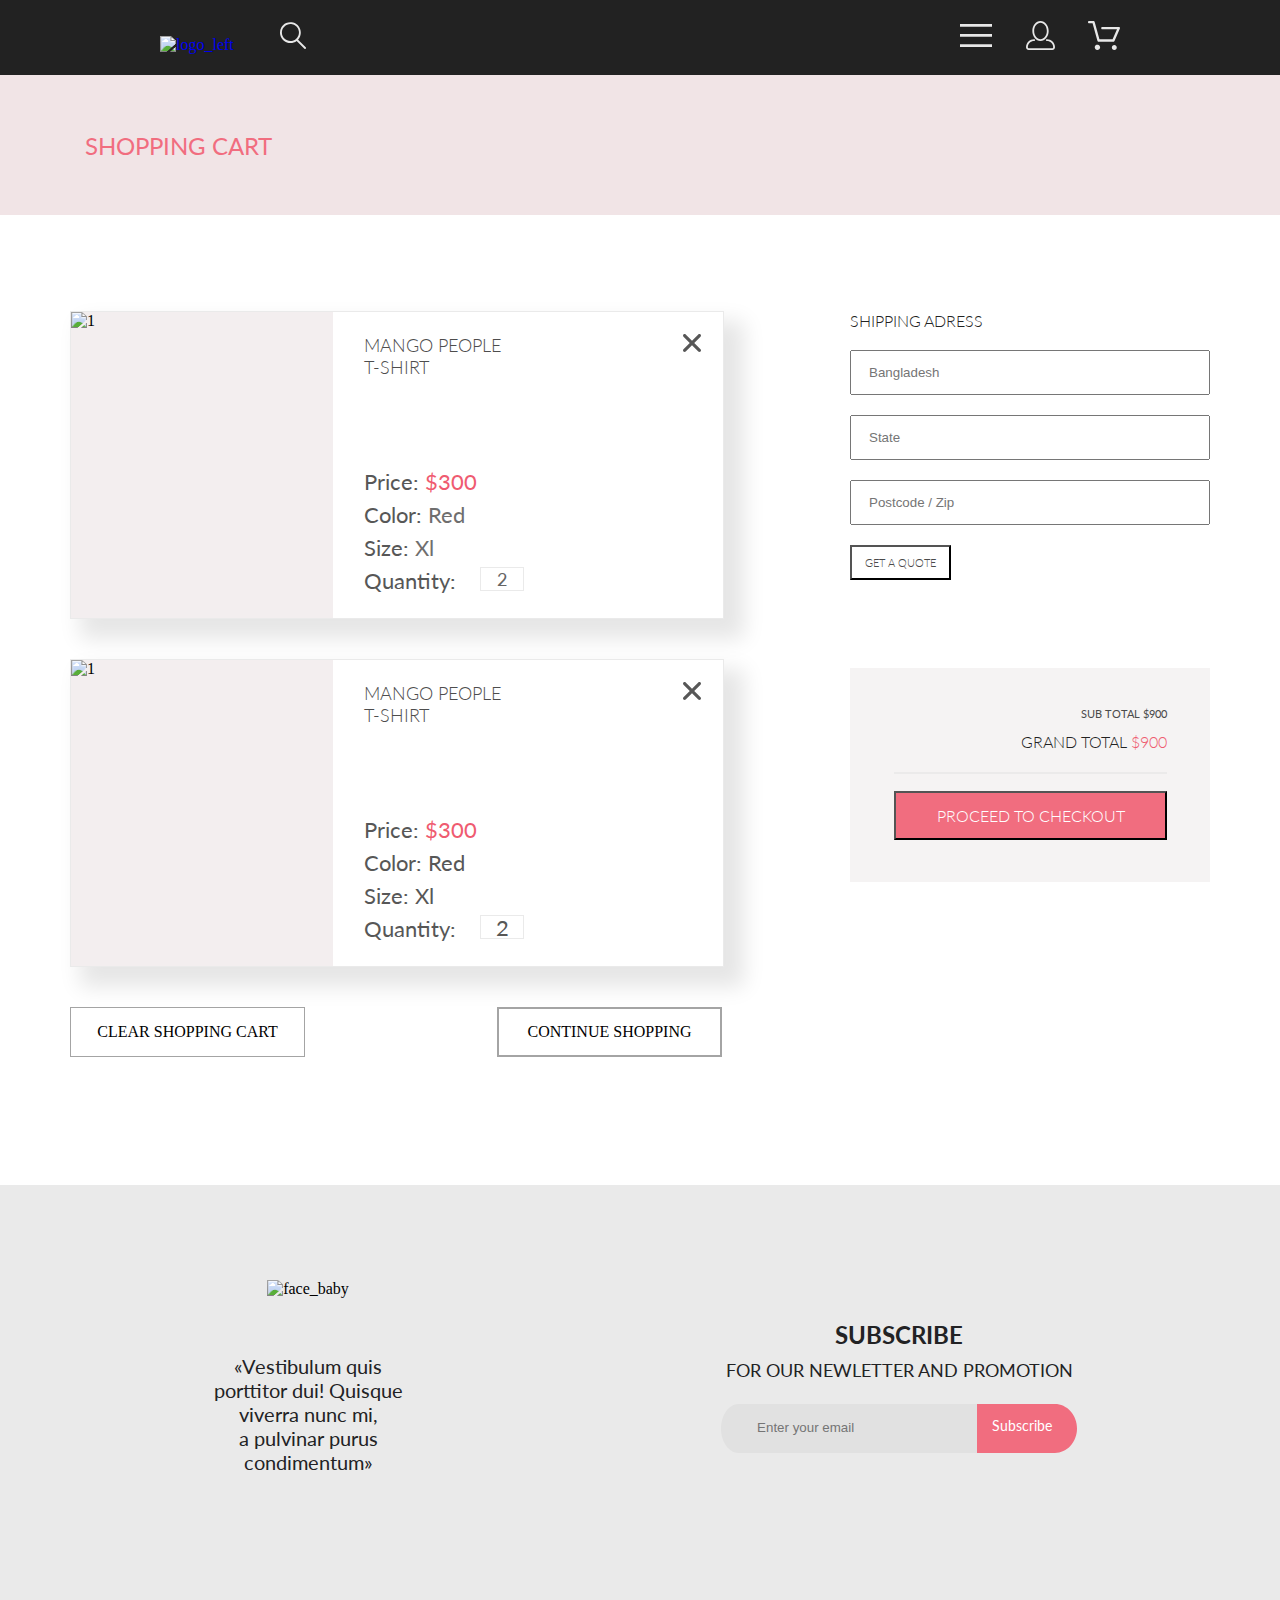
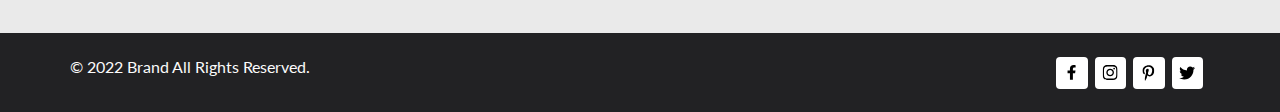
==== cart.html @ 91fc36d9 "create all pages for all screen_size" ====
<!DOCTYPE html>
<html lang="en">

<head>
    <link rel="preconnect" href="https://fonts.googleapis.com">
    <link rel="preconnect" href="https://fonts.gstatic.com" crossorigin>
    <link href="https://fonts.googleapis.com/css2?family=Lato:wght@300;400;700;900&display=swap" rel="stylesheet">
    <meta charset="UTF-8">
    <meta name="viewport" content="width=device-width, initial-scale=1.0">
    <title>Document</title>
    <link rel="stylesheet" href="style.css">
</head>

<body>
    <header class="header_block">
        <div class="header">
            <nav class="left_header">
                <a class="ref_header_logo refheader_5" href="index.html"><img class="left_header_logo"
                        src="img/logo_left.svg" alt="logo_left"></a>
                <a class="ref_header refheader_4" href="#"><svg class="ref_logo" width="27" height="28"
                        viewBox="0 0 27 28" fill="none" xmlns="http://www.w3.org/2000/svg">
                        <path
                            d="M19.0589 17.6251C20.6705 15.865 21.6275 13.6039 21.769 11.2216C21.9106 8.83932 21.2281 6.48088 19.8362 4.54232C18.4443 2.60377 16.4278 1.20318 14.1252 0.575765C11.8227 -0.0516554 9.37437 0.132305 7.19143 1.09675C5.0085 2.0612 3.22389 3.74739 2.1373 5.87217C1.05071 7.99695 0.728322 10.4309 1.22426 12.7653C1.72021 15.0997 3.00428 17.1923 4.86085 18.6919C6.71741 20.1914 9.0334 21.0064 11.4199 21.0001C13.6723 21.0031 15.8638 20.2691 17.6599 18.9101L25.4079 26.7171C25.4934 26.8061 25.5958 26.8772 25.7091 26.9261C25.8225 26.9751 25.9444 27.0009 26.0679 27.0021C26.1916 27.0024 26.314 26.9773 26.4276 26.9283C26.5411 26.8793 26.6434 26.8074 26.7279 26.7171C26.9018 26.5362 26.999 26.295 26.999 26.0441C26.999 25.7931 26.9018 25.5519 26.7279 25.371L19.0589 17.6251ZM2.88589 10.5001C2.89873 8.81477 3.41021 7.17101 4.35586 5.776C5.30151 4.38098 6.63899 3.29715 8.1997 2.66114C9.76042 2.02513 11.4745 1.86542 13.1258 2.20213C14.7772 2.53884 16.2919 3.3569 17.479 4.55319C18.6661 5.74948 19.4725 7.27044 19.7965 8.92433C20.1204 10.5782 19.9475 12.291 19.2995 13.8468C18.6515 15.4026 17.5574 16.7316 16.1551 17.6665C14.7529 18.6014 13.1052 19.1002 11.4199 19.1C9.14843 19.0892 6.97409 18.1775 5.3741 16.5652C3.77412 14.9528 2.87924 12.7715 2.88589 10.5001Z"
                            fill="#E8E8E8" />
                    </svg>
                </a>
            </nav>
            <nav class="right_header">
                <a class="ref_header refheader_1" href="#"><svg class="ref_logo" width="32" height="23"
                        viewBox="0 0 32 23" fill="none" xmlns="http://www.w3.org/2000/svg">
                        <path d="M0 23V20.31H32V23H0ZM0 12.76V10.07H32V12.76H0ZM0 2.69V0H32V2.69H0Z" fill="#E8E8E8" />
                    </svg>
                </a>
                <a class="ref_header refheader_2" href="regisrty.html"><svg class="ref_logo" width="29" height="29"
                        viewBox="0 0 29 29" fill="none" xmlns="http://www.w3.org/2000/svg">
                        <path
                            d="M14.5 19.937C19 19.937 22.656 15.464 22.656 9.968C22.656 4.472 19 0 14.5 0C13.3631 0.0217413 12.2463 0.303398 11.2351 0.823397C10.2239 1.34339 9.34507 2.08794 8.66602 3C7.12663 4.99573 6.30819 7.45381 6.34399 9.974C6.34399 15.465 10 19.937 14.5 19.937ZM14.5 1.813C18 1.813 20.844 5.472 20.844 9.969C20.844 14.466 17.998 18.125 14.5 18.125C11.002 18.125 8.15603 14.465 8.15503 9.969C8.15403 5.473 11 1.813 14.5 1.813ZM20.844 18.125C20.6036 18.125 20.373 18.2205 20.203 18.3905C20.033 18.5605 19.9375 18.7911 19.9375 19.0315C19.9375 19.2719 20.033 19.5025 20.203 19.6725C20.373 19.8425 20.6036 19.938 20.844 19.938C22.526 19.9399 24.1386 20.6088 25.3279 21.7982C26.5172 22.9875 27.1861 24.6 27.188 26.282C27.1875 26.5221 27.0918 26.7523 26.922 26.9221C26.7522 27.0918 26.5221 27.1875 26.282 27.188H2.71997C2.47985 27.1875 2.24975 27.0918 2.07996 26.9221C1.91016 26.7523 1.81449 26.5221 1.81396 26.282C1.81608 24.6001 2.48517 22.9877 3.67444 21.7985C4.86371 20.6092 6.47608 19.9401 8.15796 19.938C8.39824 19.938 8.62868 19.8425 8.79858 19.6726C8.96849 19.5027 9.06396 19.2723 9.06396 19.032C9.06396 18.7917 8.96849 18.5613 8.79858 18.3914C8.62868 18.2215 8.39824 18.126 8.15796 18.126C5.99541 18.1279 3.92201 18.9875 2.39258 20.5164C0.863144 22.0453 0.00264777 24.1185 0 26.281C0.000794067 27.0019 0.287502 27.693 0.797241 28.2027C1.30698 28.7125 1.99811 28.9992 2.71899 29H26.282C27.0027 28.9989 27.6936 28.7121 28.2031 28.2024C28.7126 27.6927 28.9992 27.0017 29 26.281C28.9974 24.1187 28.1372 22.0457 26.6083 20.5168C25.0793 18.9878 23.0063 18.1276 20.844 18.125Z"
                            fill="#E8E8E8" />
                    </svg>
                </a>
                <a class="ref_header refheader_3" href="cart.html"><svg class="ref_logo" width="32" height="29"
                        viewBox="0 0 32 29" fill="none" xmlns="http://www.w3.org/2000/svg">
                        <path
                            d="M26.1998 29C25.5521 28.9738 24.9404 28.6948 24.4961 28.2227C24.0518 27.7506 23.8103 27.1232 23.8234 26.475C23.8365 25.8269 24.1032 25.2097 24.5662 24.7559C25.0292 24.3022 25.6516 24.048 26.2999 24.048C26.9482 24.048 27.5706 24.3022 28.0336 24.7559C28.4966 25.2097 28.7633 25.8269 28.7764 26.475C28.7895 27.1232 28.5479 27.7506 28.1036 28.2227C27.6593 28.6948 27.0477 28.9738 26.3999 29H26.1998ZM6.75183 26.32C6.75183 25.79 6.90901 25.2718 7.20349 24.8311C7.49797 24.3904 7.91654 24.0469 8.40625 23.844C8.89596 23.6412 9.43484 23.5881 9.95471 23.6915C10.4746 23.7949 10.9521 24.0502 11.3269 24.425C11.7017 24.7998 11.957 25.2773 12.0604 25.7972C12.1638 26.317 12.1107 26.8559 11.9078 27.3456C11.705 27.8353 11.3615 28.2539 10.9208 28.5483C10.4801 28.8428 9.96194 29 9.43188 29C9.07977 29.0003 8.73102 28.9311 8.40564 28.7966C8.08026 28.662 7.7846 28.4646 7.53552 28.2158C7.28645 27.9669 7.08891 27.6713 6.9541 27.3461C6.81929 27.0208 6.74988 26.6721 6.74988 26.32H6.75183ZM10.5519 20.686C10.2924 20.6868 10.0398 20.6024 9.83301 20.4457C9.62617 20.2891 9.47648 20.0689 9.40686 19.819L4.57385 2.36401H1.18091C0.867422 2.36401 0.566761 2.23947 0.345093 2.01781C0.123425 1.79614 -0.00109863 1.49549 -0.00109863 1.18201C-0.00109863 0.868519 0.123425 0.567873 0.345093 0.346205C0.566761 0.124537 0.867422 5.81268e-06 1.18091 5.81268e-06H5.46191C5.7214 -0.00080736 5.97394 0.0837201 6.18066 0.240568C6.38739 0.397416 6.53674 0.617884 6.60583 0.868006L11.4388 18.323H24.6168L28.9999 8.27501H14.3999C14.2417 8.27961 14.0843 8.25242 13.9368 8.19507C13.7893 8.13771 13.6548 8.05134 13.5413 7.94108C13.4277 7.83082 13.3375 7.69891 13.2759 7.55315C13.2143 7.40739 13.1825 7.25075 13.1825 7.0925C13.1825 6.93426 13.2143 6.77762 13.2759 6.63186C13.3375 6.4861 13.4277 6.35419 13.5413 6.24393C13.6548 6.13367 13.7893 6.0473 13.9368 5.98994C14.0843 5.93259 14.2417 5.90541 14.3999 5.91001H30.8129C31.0086 5.90996 31.2011 5.95866 31.3733 6.05172C31.5454 6.14478 31.6917 6.27926 31.7988 6.44301C31.9067 6.60729 31.9723 6.79569 31.9897 6.99145C32.0072 7.18721 31.976 7.38424 31.8989 7.565L26.4939 19.977C26.4015 20.1876 26.2499 20.3668 26.0574 20.4927C25.8649 20.6186 25.6399 20.6858 25.4099 20.686H10.5519Z"
                            fill="#E8E8E8" />
                    </svg>
                </a>
            </nav>
        </div>
    </header>


    <nav class="center_content_product center">
        <div class="top_content_product_cart">
            <div class="top_left_cart">
                <div class="top_left_text">
                    <p class="new_arrivals_red_left">SHOPPING CART</p>
                </div>
            </div>
            <div class="right_top_product">
            </div>
        </div>
    </nav>

    <main class="cart_product_show center">
        <figure class="cart_product window_product">
            <div class="cart_product_1">
                <div class="cart_product_picture">
                    <img class="cart_product_picture" src="img/low/Rectangle15copy_1.svg" alt="1">
                </div>
                <div class="cart_product_description">
                    <div class="cart_product_title_description">
                        <div class="title">
                            <h4 class="title_discription_product" >MANGO PEOPLE<br> T-SHIRT</h4>
                        </div>
                        <div class="x_glosed">
                            <svg class="x_glosed_X" xmlns="http://www.w3.org/2000/svg" width="18" height="18" viewBox="0 0 18 18"
                                fill="none">
                                <path
                                    d="M11.2453 9L17.5302 2.71516C17.8285 2.41741 17.9962 2.01336 17.9966 1.59191C17.997 1.17045 17.8299 0.76611 17.5322 0.467833C17.2344 0.169555 16.8304 0.00177586 16.4089 0.00140366C15.9875 0.00103146 15.5831 0.168097 15.2848 0.465848L9 6.75069L2.71516 0.465848C2.41688 0.167571 2.01233 0 1.5905 0C1.16868 0 0.764125 0.167571 0.465848 0.465848C0.167571 0.764125 0 1.16868 0 1.5905C0 2.01233 0.167571 2.41688 0.465848 2.71516L6.75069 9L0.465848 15.2848C0.167571 15.5831 0 15.9877 0 16.4095C0 16.8313 0.167571 17.2359 0.465848 17.5342C0.764125 17.8324 1.16868 18 1.5905 18C2.01233 18 2.41688 17.8324 2.71516 17.5342L9 11.2493L15.2848 17.5342C15.5831 17.8324 15.9877 18 16.4095 18C16.8313 18 17.2359 17.8324 17.5342 17.5342C17.8324 17.2359 18 16.8313 18 16.4095C18 15.9877 17.8324 15.5831 17.5342 15.2848L11.2453 9Z"
                                    fill="#575757" />
                            </svg>
                        </div>
                    </div>
                    <div class="text_description">
                        <p>Price: <span class="price_cart">$300</span></p>
                        <p>Color: <span class="text_description_result">Red</span></p>
                        <p>Size: <span class="text_description_result">Xl</span></p>
                        <div class="quantity_product">
                            <p>Quantity:</p>
                            <div class="quantity_count">
                                <p class="count_product">2</p>
                            </div>
                        </div>
                    </div>
                </div>
            </div>
            <div class="cart_product_2">
                <div class="cart_product_picture">
                    <img class="cart_product_picture" src="img/catalog/Layer_51_black.svg" alt="1">
                </div>
                <div class="cart_product_description">
                    <div class="cart_product_title_description">
                        <div class="title">
                            <h4 class="title_discription_product">MANGO PEOPLE<br> T-SHIRT</h4>
                        </div>
                        <div class="x_glosed">
                            <svg class="x_glosed_X"  xmlns="http://www.w3.org/2000/svg" width="18" height="18" viewBox="0 0 18 18"
                                fill="none">
                                <path
                                    d="M11.2453 9L17.5302 2.71516C17.8285 2.41741 17.9962 2.01336 17.9966 1.59191C17.997 1.17045 17.8299 0.76611 17.5322 0.467833C17.2344 0.169555 16.8304 0.00177586 16.4089 0.00140366C15.9875 0.00103146 15.5831 0.168097 15.2848 0.465848L9 6.75069L2.71516 0.465848C2.41688 0.167571 2.01233 0 1.5905 0C1.16868 0 0.764125 0.167571 0.465848 0.465848C0.167571 0.764125 0 1.16868 0 1.5905C0 2.01233 0.167571 2.41688 0.465848 2.71516L6.75069 9L0.465848 15.2848C0.167571 15.5831 0 15.9877 0 16.4095C0 16.8313 0.167571 17.2359 0.465848 17.5342C0.764125 17.8324 1.16868 18 1.5905 18C2.01233 18 2.41688 17.8324 2.71516 17.5342L9 11.2493L15.2848 17.5342C15.5831 17.8324 15.9877 18 16.4095 18C16.8313 18 17.2359 17.8324 17.5342 17.5342C17.8324 17.2359 18 16.8313 18 16.4095C18 15.9877 17.8324 15.5831 17.5342 15.2848L11.2453 9Z"
                                    fill="#575757" />
                            </svg>
                        </div>
                    </div>
                    <div class="text_description">
                        <p class="text_description_value">Price: <span class="price_cart">$300</span></p>
                        <p class="text_description_value" >Color: Red</p>
                        <p class="text_description_value" >Size: Xl</p>
                        <div class="quantity_product">
                            <p>Quantity:</p>
                            <div class="quantity_count">
                                <p>2</p>
                            </div>
                        </div>
                    </div>
                </div>
            </div>
            <div class="cart_product_cart_option">
                <div class="cart_product_clear_shoping_cart">
                    <p class="button_option_cart_product_text">
                        CLEAR SHOPPING CART
                    </p>
                </div>
                <div class="cart_product_continue_shopping">
                    <p class="button_option_cart_product_text">
                        CONTINUE SHOPPING
                    </p>
                </div>
            </div>
        </figure>
        <figure class="cart_product_making_a_purchase">
            <form class="cart_product_shipping_adress">
                <p class="cart_product_shipping_adress_title">SHIPPING ADRESS</p>
                <input class="input_info_user" type="text" name="City" id="city_Cart_form" placeholder="Bangladesh">
                <input class="input_info_user" type="text" name="State" id="state_Cart_form" placeholder="State">
                <input class="input_info_user" type="number" name="Postcode / Zip" id="Postcode_Zip_Cart_form"
                    placeholder="Postcode / Zip" min="0">
                <button class="cart_product_submit_purchase" type="submit">GET A&nbsp;QUOTE</button>
            </form>
            <div class="cart_product_proceed_to_checkout">
                <div class="price_checkout">
                    <div class="sub_totoal">
                        SUB TOTAL $900
                    </div>
                    <div class="grand_totol">
                        GRAND TOTAL <span class="red_text">$900</span>
                    </div>
                </div>
                <svg class="line_totoal" xmlns="http://www.w3.org/2000/svg" width="275" height="2" viewBox="0 0 275 1"
                    fill="none">
                    <path d="M275 0H0V1H275V0Z" fill="#E2E2E2" />
                </svg>
                <button class="proceed_to_checkout" type="submit">PROCEED TO&nbsp;CHECKOUT
                    <div class="color_mask">
                    </div>
                </button>

            </div>
        </figure>
    </main>
    <main>
        <div class="center_content">
            <div class="background_pictures">
                <div class="background_rgba">
                    <div class="left_picture_content center">
                        <div class="face_woman">
                            <img src="img/footer/Intersect.svg" alt="face_baby">
                        </div>
                        <div class="woman_text">
                            <p class="comment_woman">&laquo;Vestibulum quis porttitor dui! Quisque<br>viverra
                                nunc&nbsp;mi,
                                a&nbsp;pulvinar purus<br>condimentum&raquo;
                            </p>
                        </div>
                    </div>
                    <div class="right_picture_content">
                        <div class="title_text_picture">
                            <h3 class="title_pic">SUBSCRIBE</h3>
                            <p class="text_pic">FOR OUR NEWLETTER AND PROMOTION

                            </p>
                        </div>
                        <div class="enter_email">
                            <div class="left_field">
                                <svg xmlns="http://www.w3.org/2000/svg" width="256" height="49" viewBox="0 0 256 49"
                                    fill="none">
                                    <path
                                        d="M256 0H17.6287C7.89266 0 0 10.969 0 24.5C0 38.031 7.89266 49 17.6287 49H256V24.5V0Z"
                                        fill="#E1E1E1" />
                                </svg>
                                <div class="text_enter_mail">
                                    <input class="email_enter_form" type="email" placeholder="Enter your email">
                                    </input>
                                </div>
                            </div>
                            <div class="right_field">
                                <svg xmlns="http://www.w3.org/2000/svg" width="100" height="49" viewBox="0 0 100 49"
                                    fill="none">
                                    <path
                                        d="M0 0H77.8846C83.75 0 89.3751 2.58127 93.5225 7.17591C97.67 11.7706 100 18.0022 100 24.5C100 30.9978 97.67 37.2294 93.5225 41.8241C89.3751 46.4187 83.75 49 77.8846 49H0V0Z"
                                        fill="#F16D7F" />
                                </svg>
                                <div class="text_submit">
                                    <button class="button_email" type="submit" placeholder="Subscribe">Subscribe</input>
                                </div>
                            </div>
                        </div>
                    </div>
                </div>

            </div>
        </div>
    </main>




    <footer class="footer">
        <div class="footer_content">
            <div class="footer_text">
                <p class="footer_text_left">&copy;&nbsp;2022 Brand All Rights Reserved.</p>
            </div>
            <div class="footer_logo">
                <div class="social_logo footer_logo_1"><svg xmlns="http://www.w3.org/2000/svg" width="11" height="16"
                        viewBox="0 0 11 16" fill="none">
                        <path
                            d="M9.08836 8.28L9.50686 5.61602H6.89022V3.88729C6.89022 3.15847 7.25574 2.44806 8.42765 2.44806H9.61722V0.179975C9.61722 0.179975 8.53772 0 7.50561 0C5.35073 0 3.9422 1.27593 3.9422 3.5857V5.61602H1.54688V8.28H3.9422V14.72H6.89022V8.28H9.08836Z"
                            fill="black" />
                    </svg></div>
                <div class="social_logo footer_logo_2"><svg xmlns="http://www.w3.org/2000/svg" width="16" height="17"
                        viewBox="0 0 16 17" fill="none">
                        <g clip-path="url(#clip0_190_1610)">
                            <path
                                d="M8.13677 4.68162C6.02163 4.68162 4.31555 6.38494 4.31555 8.49666C4.31555 10.6084 6.02163 12.3117 8.13677 12.3117C10.2519 12.3117 11.958 10.6084 11.958 8.49666C11.958 6.38494 10.2519 4.68162 8.13677 4.68162ZM8.13677 10.9769C6.76991 10.9769 5.65248 9.86463 5.65248 8.49666C5.65248 7.12869 6.76658 6.01639 8.13677 6.01639C9.50695 6.01639 10.6211 7.12869 10.6211 8.49666C10.6211 9.86463 9.50363 10.9769 8.13677 10.9769ZM13.0056 4.52557C13.0056 5.02029 12.6065 5.41541 12.1143 5.41541C11.6188 5.41541 11.223 5.01697 11.223 4.52557C11.223 4.03416 11.6221 3.63572 12.1143 3.63572C12.6065 3.63572 13.0056 4.03416 13.0056 4.52557ZM15.5364 5.42869C15.4799 4.2367 15.2072 3.18084 14.3325 2.31092C13.4612 1.441 12.4036 1.16873 11.2097 1.10897C9.9792 1.03924 6.29101 1.03924 5.0605 1.10897C3.8699 1.16541 2.81233 1.43768 1.93768 2.3076C1.06302 3.17752 0.793639 4.23338 0.733776 5.42537C0.663937 6.65389 0.663937 10.3361 0.733776 11.5646C0.790313 12.7566 1.06302 13.8125 1.93768 14.6824C2.81233 15.5523 3.86658 15.8246 5.0605 15.8844C6.29101 15.9541 9.9792 15.9541 11.2097 15.8844C12.4036 15.8279 13.4612 15.5556 14.3325 14.6824C15.2039 13.8125 15.4766 12.7566 15.5364 11.5646C15.6063 10.3361 15.6063 6.65721 15.5364 5.42869ZM13.9468 12.8828C13.6874 13.5336 13.1852 14.0349 12.53 14.2972C11.5489 14.6857 9.22094 14.5961 8.13677 14.5961C7.05259 14.5961 4.72128 14.6824 3.74353 14.2972C3.09169 14.0383 2.58951 13.5369 2.32678 12.8828C1.93768 11.9033 2.02747 9.57908 2.02747 8.49666C2.02747 7.41424 1.941 5.0867 2.32678 4.11053C2.58619 3.45975 3.08837 2.95838 3.74353 2.69608C4.72461 2.3076 7.05259 2.39725 8.13677 2.39725C9.22094 2.39725 11.5523 2.31092 12.53 2.69608C13.1818 2.95506 13.684 3.45643 13.9468 4.11053C14.3359 5.09002 14.2461 7.41424 14.2461 8.49666C14.2461 9.57908 14.3359 11.9066 13.9468 12.8828Z"
                                fill="black" />
                        </g>
                        <defs>
                            <clipPath id="clip0_190_1610">
                                <rect width="14.8991" height="17" fill="white" transform="translate(0.68396)" />
                            </clipPath>
                        </defs>
                    </svg></div>
                <div class="social_logo footer_logo_3"><svg xmlns="http://www.w3.org/2000/svg" width="13" height="16"
                        viewBox="0 0 13 16" fill="none">
                        <g clip-path="url(#clip0_190_1618)">
                            <path
                                d="M6.7402 0.203125C3.55552 0.203125 0.408081 2.34063 0.408081 5.8C0.408081 8 1.63726 9.25 2.38221 9.25C2.68951 9.25 2.86643 8.3875 2.86643 8.14375C2.86643 7.85313 2.13079 7.23438 2.13079 6.025C2.13079 3.5125 4.03043 1.73125 6.48878 1.73125C8.60259 1.73125 10.167 2.94062 10.167 5.1625C10.167 6.82187 9.50585 9.93437 7.3641 9.93437C6.59121 9.93437 5.93006 9.37187 5.93006 8.56563C5.93006 7.38438 6.74951 6.24062 6.74951 5.02187C6.74951 2.95312 3.83487 3.32812 3.83487 5.82812C3.83487 6.35313 3.90006 6.93437 4.13286 7.4125C3.70451 9.26875 2.82919 12.0344 2.82919 13.9469C2.82919 14.5375 2.91299 15.1188 2.96886 15.7094C3.0744 15.8281 3.02163 15.8156 3.18304 15.7563C4.74744 13.6 4.69157 13.1781 5.39928 10.3562C5.78107 11.0875 6.76814 11.4812 7.55034 11.4812C10.8468 11.4812 12.3274 8.24688 12.3274 5.33125C12.3274 2.22813 9.66415 0.203125 6.7402 0.203125Z"
                                fill="black" />
                        </g>
                        <defs>
                            <clipPath id="clip0_190_1618">
                                <rect width="11.9193" height="16" fill="white" transform="translate(0.408081)" />
                            </clipPath>
                        </defs>
                    </svg></div>
                <div class="social_logo footer_logo_4">
                    <svg xmlns="http://www.w3.org/2000/svg" width="17" height="16"
                        viewBox="0 0 17 16" fill="none">
                        <g clip-path="url(#clip0_190_1614)">
                            <path
                                d="M14.4181 4.74107C14.4281 4.88319 14.4281 5.02535 14.4281 5.16747C14.4281 9.50247 11.1509 14.4974 5.16096 14.4974C3.31558 14.4974 1.60132 13.9593 0.159302 13.0253C0.421495 13.0558 0.673569 13.0659 0.94585 13.0659C2.46851 13.0659 3.8702 12.5482 4.98953 11.6649C3.5576 11.6345 2.3576 10.6903 1.94415 9.39081C2.14585 9.42125 2.34751 9.44156 2.5593 9.44156C2.85172 9.44156 3.14418 9.40094 3.41643 9.32991C1.92401 9.02531 0.80465 7.70553 0.80465 6.11163V6.07103C1.23825 6.31469 1.74249 6.46697 2.2769 6.48725C1.39959 5.89841 0.824826 4.89335 0.824826 3.75628C0.824826 3.14716 0.98614 2.58878 1.26851 2.10147C2.87187 4.09131 5.28195 5.39078 7.98443 5.53294C7.93403 5.28928 7.90376 5.0355 7.90376 4.78169C7.90376 2.97457 9.35586 1.5025 11.1609 1.5025C12.0987 1.5025 12.9457 1.89844 13.5407 2.53803C14.2768 2.39591 14.9827 2.12178 15.6079 1.74616C15.3659 2.5076 14.8516 3.14719 14.176 3.55325C14.8315 3.48222 15.4668 3.29944 16.0516 3.04566C15.608 3.69538 15.0533 4.27403 14.4181 4.74107Z"
                                fill="black" />
                        </g>
                        <defs>
                            <clipPath id="clip0_190_1614">
                                <rect width="15.8924" height="16" fill="white" transform="translate(0.159302)" />
                            </clipPath>
                        </defs>
                    </svg>
                </div>
            </div>
        </div>
    </footer>

</body>

</html>
---- style.css ----
@charset "UTF-8";
* {
  padding: 0;
  margin: 0;
  box-sizing: border-box;
}

a {
  text-decoration: none;
}

.center {
  padding-left: calc(50% - 570px);
  padding-right: calc(50% - 570px);
}

.man_1 {
  width: 48vw;
  max-width: 800px;
  max-height: 764px;
}

.fashion_top {
  color: #F16D7F;
}

.text_7,
.text_9 {
  font-size: 16px;
  font-weight: 400;
  color: #FFF;
  text-align: center;
  font-family: Lato;
  font-style: normal;
  line-height: normal;
}

.text_8,
.text_10 {
  font-size: 24px;
  font-weight: 700;
  color: #f16d7f;
  text-align: center;
  font-family: Lato;
  font-style: normal;
  line-height: normal;
}

.header_block {
  width: 100vw;
  display: flex;
  justify-content: space-around;
  background-color: #222;
}

.header {
  width: 75vw;
  max-width: 1300px;
  min-height: 75px;
  max-height: 80px;
  display: flex;
  justify-content: space-between;
  align-items: center;
}

.left_header_logo {
  margin-right: 41px;
}

.right_header {
  width: 160px;
  display: flex;
  justify-content: space-between;
  align-items: center;
  gap: 33px;
}

.top_content {
  max-width: 1600px;
  max-height: 764px;
  width: 100%;
  background-color: #f1e4e6;
  display: flex;
  justify-content: space-between;
  margin-bottom: 65px;
}

.center_low_photo {
  max-width: 1140px;
}

body {
  display: flex;
  flex-wrap: wrap;
}

.top_left_photo {
  max-width: 100%;
}

.top_left {
  width: 48vw;
  display: flex;
  justify-content: center;
  align-items: center;
}

.right_top {
  width: 48vw;
  display: flex;
  align-content: center;
  justify-content: center;
  flex-wrap: wrap;
}

.text_box {
  max-width: 405px;
  min-height: 92px;
  display: flex;
  flex-direction: column;
  justify-content: center;
  border-left: 12px solid #f16d7f;
  padding-left: 16px;
}

.mix_text_color {
  display: flex;
  flex-direction: row;
  align-items: center;
  justify-content: center;
}

.center_content {
  width: 100vw;
  display: flex;
  justify-content: center;
  flex-direction: column;
  align-items: center;
}

.center_top {
  display: flex;
  flex-wrap: wrap;
  justify-content: space-between;
  gap: 30px;
  padding-bottom: 30px;
}

.center_top_offer {
  position: relative;
  display: inline-block;
  max-width: 360px;
}

.center_top_offer span {
  display: block;
  box-sizing: content-box;
  position: absolute;
  top: 50%;
  left: 50%;
  transform: translate(-50%, -50%);
}

.text_7_8 {
  position: absolute;
  top: 0;
  left: 0;
  width: 100%;
  height: 100%;
  background: rgba(33, 22, 22, 0.7);
  display: flex;
  justify-content: center;
  align-items: center;
}

.center_top_offer_2 {
  position: relative;
  display: inline-block;
}

.center_top_offer_2 img {
  width: 100%;
  height: auto;
  display: block;
}

.center_top_offer_2 span {
  position: absolute;
  top: 50%;
  left: 50%;
  transform: translate(-50%, -50%);
}

.text_9_10 {
  position: absolute;
  top: 0;
  left: 0;
  width: 100%;
  height: 100%;
  background: rgba(33, 22, 22, 0.7);
  display: flex;
  justify-content: center;
  align-items: center;
}

.p_of_img {
  display: flex;
  flex-direction: column;
  justify-content: center;
  align-items: center;
}

.center_low {
  max-width: 1140px;
  display: flex;
  justify-items: center;
  align-items: center;
  margin-bottom: 96px;
}

.low_text_header {
  width: 100%;
  display: flex;
  flex-wrap: wrap;
  align-items: center;
  flex-direction: column;
  margin-bottom: 48px;
}

.low_content {
  width: 100vw;
  display: flex;
  justify-content: center;
  flex-direction: column;
  margin-bottom: 48px;
}

.h3_low {
  color: #222;
  font-family: Lato;
  font-size: 30px;
  font-style: normal;
  font-weight: 400;
  line-height: normal;
}

.p_low {
  color: #9f9f9f;
  font-family: Lato;
  font-size: 14px;
  font-style: normal;
  font-weight: 400;
  line-height: normal;
}

.low_flex_grid_content {
  display: flex;
  flex-wrap: wrap;
  justify-content: center;
}

.low_grid_content {
  display: grid;
  grid-template-columns: repeat(3, 360px);
  grid-template-rows: repeat(2, 581px);
  gap: 30px;
}

.low_grid_text_box {
  width: 360px;
  display: flex;
  flex-direction: column;
  background-color: #f8f8f8;
  gap: 16px;
  padding: 24px 16px;
  align-items: flex-start;
  justify-content: center;
}

.item {
  max-width: 360px;
  max-height: 581px;
  background-color: #f7e4e2;
  margin-bottom: 48px;
}

.img {
  width: 360px;
  height: 420px;
  display: flex;
  justify-content: center;
  align-items: center;
}

.h5_grid_title {
  color: #000;
  font-family: Lato;
  font-size: 17px;
  font-style: normal;
  font-weight: 400;
  line-height: normal;
}

.p_greed_text {
  color: #5d5d5d;
  font-family: Lato;
  font-size: 14px;
  font-style: normal;
  font-weight: 300;
  line-height: normal;
}

.price {
  color: #f16d7f;
  font-family: Lato;
  font-size: 16px;
  font-style: normal;
  font-weight: 400;
  line-height: normal;
}

.super_low_text {
  max-width: 1600px;
  display: flex;
  justify-content: center;
  margin-bottom: 95px;
  background-color: #fff;
}

.ref_low_text {
  color: #f26376;
  font-family: Lato;
  font-size: 16px;
  font-style: normal;
  font-weight: 400;
  line-height: normal;
  padding: 15px 39px 14px 39px;
  border: 2px solid #f26376;
}

.options {
  max-width: 1140px;
  max-height: 341px;
  display: flex;
  flex-wrap: wrap;
  justify-content: center;
  gap: 30px;
}

.options_height_background {
  height: 341px;
  display: flex;
  align-items: center;
}

.items_option {
  width: 360px;
  height: 133px;
  display: flex;
  flex-direction: column;
  justify-content: space-between;
  align-items: center;
}

.option_title {
  font-family: Lato;
  font-size: 20px;
  font-weight: 400;
  line-height: 24px;
  letter-spacing: 0em;
  text-align: left;
  color: #fbfbfb;
}

.option_text {
  color: #fbfbfb;
  text-align: center;
  font-family: Lato;
  font-size: 13.972px;
  font-style: normal;
  font-weight: 300;
  line-height: normal;
  padding: 1px 25px;
}

.background_pictures {
  display: flex;
  justify-content: left;
  background: url(img/footer/beach.svg), lightgray 0px -169px/100% 246.875% no-repeat;
  background-size: cover;
  background-repeat: no-repeat;
  max-width: 1440px;
  width: 100%;
  height: 448px;
  position: relative;
}

.background_rgba {
  width: 100%;
  background: rgba(244, 244, 244, 0.7);
}

.background_pictures_greys {
  max-width: 1440px;
}

.left_picture_content {
  width: 360px;
  height: 250px;
  display: flex;
  flex-wrap: wrap;
  align-items: center;
  justify-content: center;
}

.woman_text {
  color: #222224;
  text-align: center;
  font-family: Lato;
  font-size: 20px;
  font-style: normal;
  font-weight: 400;
  line-height: normal;
}

.title_pic {
  color: #222224;
  text-align: center;
  font-family: Lato;
  font-size: 24px;
  font-style: normal;
  font-weight: 700;
  line-height: 167.2%; /* 40.128px */
}

.text_pic {
  color: #222224;
  font-family: Lato;
  font-size: 18px;
  font-style: normal;
  font-weight: 400;
  line-height: 167.2%;
}

.enter_email {
  display: flex;
}

.text_enter_mail {
  color: #222224;
  font-family: Lato;
  font-size: 14px;
  font-style: normal;
  font-weight: 400;
  line-height: normal;
  display: flex;
  width: 170px;
  height: 36px;
  flex-direction: column;
  justify-content: center;
  flex-shrink: 0;
  position: absolute;
  top: 6px;
  left: 31px;
}

.text_submit {
  color: #fff;
  text-align: center;
  font-family: Lato;
  font-size: 14px;
  font-style: normal;
  font-weight: 400;
  line-height: normal;
  display: flex;
  width: 85px;
  height: 36px;
  flex-direction: column;
  justify-content: center;
  flex-shrink: 0;
  position: absolute;
  top: 4px;
  left: 5px;
}

.left_field {
  position: relative;
}

.right_field {
  position: relative;
}

.title_text_picture {
  width: 557px;
  height: 61px;
  display: flex;
  flex-direction: column;
  justify-content: space-between;
  align-content: center;
  align-items: center;
}

.left_picture_content {
  position: absolute;
  top: 15%;
  left: 10%;
}

.right_picture_content {
  height: 142px;
  position: absolute;
  top: 29%;
  right: 8%;
  display: flex;
  flex-direction: column;
  justify-content: space-between;
  align-items: center;
}

.footer {
  height: 79px;
  width: 100vw;
  background-color: #222224;
  display: flex;
  align-items: center;
  justify-content: center;
}

.footer_content {
  max-width: 1140px;
  width: 100vw;
  display: flex;
  justify-content: space-between;
}

.footer_text_left {
  color: #fbfbfb;
  font-family: Lato;
  font-size: 16px;
  font-style: normal;
  font-weight: 400;
  line-height: normal;
}

.footer_logo {
  display: flex;
  align-content: center;
  justify-content: center;
}

.footer_logo_1,
.footer_logo_2,
.footer_logo_3,
.footer_logo_4 {
  width: 31.451px;
  height: 32px;
  margin-right: 7px;
  border-radius: 4px;
  flex-shrink: 0;
  background-color: #fff;
  display: flex;
  justify-content: center;
  align-items: center;
}

/* Делаю затенение картинки при наведении указателя мыши */
/* relative */
.img {
  position: relative;
  display: flex;
  flex-wrap: wrap;
  justify-content: center;
  align-items: center;
}

.border_mask {
  display: flex;
  justify-content: space-evenly;
  align-items: center;
  width: 39%;
  height: 10.5%;
  border: #fff solid 1px;
}

.mask {
  width: 100%;
  border: green solid 1px;
}

.to_take {
  display: flex;
  color: #fff;
  font-family: Lato;
  font-size: 14px;
  font-style: normal;
  font-weight: 400;
  line-height: normal;
}

/* центрую содержимое маски затенения */
.mask {
  display: flex;
  flex-direction: row;
  align-items: center;
  justify-content: center;
}

/* определяю границы маски затенения */
.mask {
  position: absolute;
  top: 0;
  left: 0;
  right: 0;
  bottom: 0;
  background: rgba(33, 22, 22, 0.7);
  opacity: 0;
  color: #fff;
  font-size: 40px;
  transition: opacity 0.4s linear;
}

.mask:hover {
  opacity: 1;
}

/* Затенение завершено */
/* Эффект наведения на кнопку  Browse all product */
.super_low_text:hover .ref_low_text {
  animation: heartbeat 1.5s ease-in-out infinite both;
}

/* ----------------------------------------------
 * Generated by Animista on 2023-7-17 21:14:39
 * Licensed under FreeBSD License.
 * See http://animista.net/license for more info.
 * w: http://animista.net, t: @cssanimista
 * ---------------------------------------------- */
/**
 * ----------------------------------------
 * animation heartbeat
 * ----------------------------------------
 */
@keyframes heartbeat {
  from {
    transform: scale(1);
    transform-origin: center center;
    animation-timing-function: ease-out;
  }
  10% {
    transform: scale(0.91);
    animation-timing-function: ease-in;
  }
  17% {
    transform: scale(0.98);
    animation-timing-function: ease-out;
  }
  33% {
    transform: scale(0.87);
    animation-timing-function: ease-in;
  }
  45% {
    transform: scale(1);
    animation-timing-function: ease-out;
  }
}
/* анимация кнопки завершена */
/* анимация опции 1 */
.options_1:hover .vibrate-1,
.options_1:hover .option_img_1 {
  animation: vibrate-1 0.3s linear infinite both;
}

/* ----------------------------------------------
 * Generated by Animista on 2023-7-17 21:51:38
 * Licensed under FreeBSD License.
 * See http://animista.net/license for more info.
 * w: http://animista.net, t: @cssanimista
 * ---------------------------------------------- */
/**
 * ----------------------------------------
 * animation vibrate-1
 * ----------------------------------------
 */
@keyframes vibrate-1 {
  0% {
    transform: translate(0);
  }
  20% {
    transform: translate(-2px, 2px);
  }
  40% {
    transform: translate(-2px, -2px);
  }
  60% {
    transform: translate(2px, 2px);
  }
  80% {
    transform: translate(2px, -2px);
  }
  100% {
    transform: translate(0);
  }
}
/* анимация опции 1 завершена */
/* Анимация опции 2  */
.options_2:hover .option_img_2 {
  animation: rotate-center 1.3s ease-in-out both;
}

/* ----------------------------------------------
 * Generated by Animista on 2023-7-17 21:44:30
 * Licensed under FreeBSD License.
 * See http://animista.net/license for more info.
 * w: http://animista.net, t: @cssanimista
 * ---------------------------------------------- */
/**
 * ----------------------------------------
 * animation rotate-center
 * ----------------------------------------
 */
@keyframes rotate-center {
  0% {
    transform: rotate(0);
  }
  100% {
    transform: rotate(720deg);
  }
}
/* анимация опции 2 завершена */
/* Анимация опции 3 */
.options_3:hover .option_img_3 {
  animation: slide-in-top 0.5s cubic-bezier(0.25, 0.46, 0.45, 0.94) both;
}

/* ----------------------------------------------
 * Generated by Animista on 2023-7-17 21:48:57
 * Licensed under FreeBSD License.
 * See http://animista.net/license for more info.
 * w: http://animista.net, t: @cssanimista
 * ---------------------------------------------- */
/**
 * ----------------------------------------
 * animation slide-in-top
 * ----------------------------------------
 */
@keyframes slide-in-top {
  0% {
    transform: translateY(-1000px);
    opacity: 0;
  }
  100% {
    transform: translateY(0);
    opacity: 1;
  }
}
.email_enter_form {
  display: block;
  width: 205px;
  height: 30px;
  border: 0;
  background-color: #E1E1E1;
  padding: 0px 5px;
}

.button_email {
  width: 80px;
  display: flex;
  justify-content: center;
  align-items: center;
  background-color: #F16D7F;
  border: 0;
  color: #fff;
  text-align: center;
  font-family: Lato;
  font-size: 14px;
  font-style: normal;
  font-weight: 400;
  line-height: normal;
}

/* анимация опции 3 завершена */
/* анимация текст футер */
.footer_text:hover .footer_text_left {
  color: #9f9f9f;
}

/* конец анимации текст футер */
/* анимация логотипов социальных сетей */
.footer_logo_1:hover {
  background-color: #3b5998;
}

.footer_logo_2:hover {
  background: #f09433;
  background: linear-gradient(45deg, #f09433 0%, #e6683c 25%, #dc2743 50%, #cc2366 75%, #bc1888 100%, #bc1888 100%);
  filter: progid:DXImageTransform.Microsoft.gradient( startColorstr="#f09433", endColorstr="#bc1888",GradientType=1 );
}

.footer_logo_3:hover {
  background-color: #cc2366;
}

.footer_logo_4:hover {
  background-color: #2481cc;
}

/* конец анимации логотипов социальных сетей */
/* =================================================================
*/
/* =================================================================
products */
.low_grid_content_product {
  display: grid;
  grid-template-columns: repeat(3, 360px);
  grid-template-rows: repeat(1, 581px);
  justify-content: center;
  gap: 30px;
  margin-bottom: 98px;
}

.top_left {
  width: 13vw;
  display: flex;
  justify-content: center;
  align-items: center;
  min-width: 177px;
}

.top_content_product {
  max-width: 1140px;
  width: 78%;
  display: flex;
  justify-content: space-between;
}

.right_top_product {
  display: flex;
  justify-content: center;
  align-items: center;
  padding: 70px 0px;
}

.center_content_product {
  width: 100vw;
  display: flex;
  justify-content: center;
  align-items: center;
  background-color: #f1e4e6;
  margin-bottom: 96px;
}

.slide_product {
  width: 100%;
  height: 777px;
  display: flex;
  align-items: center;
  justify-content: space-between;
  background-color: #F7F7F7;
  padding: 11px 5px 44px 0px;
  margin-bottom: -80px;
}

.nav_ref_header {
  color: #636363;
  font-family: Lato;
  font-size: 14px;
  font-style: normal;
  font-weight: 300;
  line-height: normal;
}

.new_arrivals_red {
  color: #F16D7F;
  font-family: Lato;
  font-size: 14px;
  font-style: normal;
  font-weight: 700;
  line-height: normal;
}

.new_arrivals_red_left {
  color: #F16D7F;
  font-family: Lato;
  font-size: 24px;
  font-style: normal;
  font-weight: 400;
  line-height: normal;
}

.slider_position {
  display: flex;
  flex-direction: column;
  justify-content: center;
  align-items: center;
}

.discription_product {
  width: 100%;
  max-width: 1140px;
  height: 601px;
  display: flex;
  flex-wrap: wrap;
  flex-direction: column;
  align-items: center;
  justify-content: center;
  position: relative;
  background-color: #FFFFFF;
  top: -7px;
  padding-bottom: 65px;
  margin-bottom: 130px;
}

.theme_discription {
  color: #F16D7F;
  font-family: Lato;
  font-size: 14px;
  font-style: normal;
  font-weight: 300;
  line-height: normal;
  margin-bottom: 12px;
  margin-top: 65px;
}

.add_product {
  margin-bottom: 20px;
}

.horizontal_stripe_color {
  margin-bottom: 12px;
}

.horizontal__line {
  width: 90%;
}

.title_discription_product {
  margin-bottom: 48px;
  color: #4D4D4D;
  font-family: Lato;
  font-size: 18px;
  font-style: normal;
  font-weight: 300;
  line-height: normal;
}

.detailed_description {
  display: block;
  width: 555px;
  height: 52px;
  margin-bottom: 33px;
  color: #5E5E5E;
  text-align: center;
  font-family: Lato;
  font-size: 14px;
  font-style: normal;
  font-weight: 300;
  line-height: normal;
}

.horizontal_stripe {
  margin-bottom: 12px;
}

.add_product {
  display: flex;
  align-items: center;
  justify-content: center;
}

.price_product_item {
  margin-bottom: 65px;
  color: #EF5B70;
  font-family: Lato;
  font-size: 24px;
  font-style: normal;
  font-weight: 300;
  line-height: normal;
}

.border_mask_product {
  gap: 23px;
  display: flex;
  justify-content: space-evenly;
  align-items: center;
  width: 212px;
  height: 48px;
  border: #F16D7F solid 1px;
}

.to_take_product {
  color: #F26376;
  font-family: Lato;
  font-size: 16px;
  font-style: normal;
  font-weight: 400;
  line-height: normal;
}

.option1_product, .option2_product, .option3_product {
  display: flex;
  gap: 9px;
  color: #6F6E6E;
  font-family: Lato;
  font-size: 14px;
  font-style: normal;
  font-weight: 400;
  line-height: normal;
  margin-bottom: 39px;
}

.option {
  display: flex;
  gap: 23px;
}

/*----------------------------------------------------------------*/
.low_grid_catalog {
  display: grid;
  grid-template-columns: repeat(3, 360px);
  grid-template-rows: repeat(3, 581px);
  gap: 30px;
}

.filter_sort {
  height: 132px;
  position: relative;
  box-sizing: border-box;
}

.filter {
  padding-top: 13px;
  width: 360px;
  position: absolute;
  top: 39px;
  z-index: 4444;
  box-sizing: border-box;
}
.filter_content {
  background-color: #FFF;
  padding: 0px 16px 16px;
}
.filter_summary {
  display: flex;
  align-items: center;
  gap: 11px;
}
.filter_text {
  color: #000;
  font-family: Lato;
  font-size: 14px;
  font-style: normal;
  font-weight: 600;
  line-height: normal;
}
.filter[open] {
  background: #FFF;
  box-shadow: 6px 4px 35px rgba(33, 22, 22, 0.21);
}
.filter[open] .filter_text {
  color: #EF5B70;
  font-family: Lato;
  font-size: 14px;
  font-style: normal;
  font-weight: 600;
  line-height: normal;
}
.filter[open] path {
  fill: #EF5B70;
}
.filter_item {
  margin-top: 16px;
}
.filter_item[open] .filter_summary_heading_title {
  color: #EF5B70;
}
.filter_summary_heading_title {
  display: block;
  width: 327px;
  color: #6F6E6E;
  font-family: Lato;
  font-size: 14px;
  font-style: normal;
  font-weight: 400;
  line-height: normal;
  padding: 8px 11px 11px 11px;
  border-bottom: 1px solid #EBEBEB;
  border-left: 5px solid #EF5B70;
}
.filter_link_box {
  display: flex;
  flex-direction: column;
  gap: 11px;
  padding: 24px 16px;
}
.filter_link {
  color: #6F6E6E;
  font-family: Lato;
  font-size: 14px;
  font-style: normal;
  font-weight: 400;
  line-height: normal;
}
.filter_link:hover {
  color: #EF5B70;
}

summary {
  display: block;
}

summary::-webkit-details-marker {
  display: none;
}

.sort {
  display: flex;
  position: relative;
  left: 390px;
  top: 51px;
  z-index: 4444;
}
.sort_check_box_trending {
  display: flex;
  width: 120px;
  flex-direction: column;
  padding: 9px 30px 9px 9px;
  background-color: #FFF;
  box-shadow: 6px 4px 35px 0px rgba(0, 0, 0, 0.21);
  align-items: start;
  gap: 9px;
}
.sort_check_box_size {
  width: 80px;
  display: flex;
  flex-direction: column;
  padding: 9px 30px 9px 9px;
  background: #FFF;
  box-shadow: 6px 4px 35px 0px rgba(0, 0, 0, 0.21);
  align-items: start;
  gap: 9px;
}
.sort_check_box_price {
  width: 100px;
  display: flex;
  flex-direction: column;
  padding: 9px 30px 9px 9px;
  background: #FFF;
  box-shadow: 6px 4px 35px 0px rgba(0, 0, 0, 0.21);
  align-items: start;
  gap: 9px;
}
.sort_text {
  color: #6F6E6E;
  font-family: Lato;
  font-size: 14px;
  font-style: normal;
  font-weight: 400;
  line-height: normal;
  padding-right: 10px;
}
.sort_trending[open] .sort_text {
  color: #EF5B70;
}
.sort_size[open] .sort_text {
  color: #EF5B70;
}
.sort_price[open] .sort_text {
  color: #EF5B70;
}
.sort_size {
  width: 90px;
  position: relative;
  left: 28px;
  display: flex;
}
.sort_price {
  width: 100px;
  position: relative;
  left: 28px;
}
.sort_check_box_size {
  display: flex;
  flex-direction: row;
  align-items: center;
  gap: 9px;
}
.sort_check_box_price {
  display: flex;
  flex-direction: row;
  align-items: center;
  gap: 9px;
}
.sort_check_box_trending {
  display: flex;
  flex-direction: row;
  align-items: center;
  gap: 9px;
}
.sort label {
  color: #6F6E6E;
  font-family: Roboto;
  font-size: 14px;
  font-style: normal;
  font-weight: 400;
  line-height: normal;
}
.sort .checked:hover label {
  color: #EF5B70;
}
.sort .checked:active .sort_checkbox_item {
  aspect-ratio: "yes";
}

.navigation_page_of_catalog {
  display: flex;
  flex-wrap: wrap;
  width: 282px;
  height: 43px;
  border: 1px solid #EBEBEB;
  justify-content: space-around;
  align-items: center;
}

.page_link_ {
  color: #C4C4C4;
  font-family: Lato;
  font-size: 16px;
  font-style: normal;
  font-weight: 300;
  line-height: normal;
  padding: 1px;
}
.page_link_:hover {
  color: #EF5B70;
}

.page_link_catalog1 {
  color: #EF5B70;
  font-family: Lato;
  font-size: 16px;
  font-style: normal;
  font-weight: 300;
  line-height: normal;
}

.arrow_link {
  padding: 1px;
}
.arrow_link:hover path {
  fill: #EF5B70;
}

/*==================================================*/
.top_content_product_cart {
  max-width: 1440px;
  width: 100%;
  display: flex;
  justify-content: start;
}

.top_left_cart {
  width: 17vw;
  display: flex;
  justify-content: center;
  align-items: center;
}

.cart_product {
  display: flex;
  flex-wrap: wrap;
  flex-direction: column;
}
.cart_product_show {
  display: flex;
  width: 100vw;
  justify-content: space-between;
}
.cart_product_1, .cart_product_2 {
  display: flex;
  flex-direction: row;
  margin-bottom: 40px;
  border: #EAEAEA 1px solid;
  box-shadow: 15px 15px 20px 5px rgba(0, 0, 0, 0.1);
}
.cart_product_description {
  display: flex;
  flex-direction: column;
  width: 390px;
  height: 306px;
  padding: 22px 22px 62px 31px;
}
.cart_product_title_description {
  display: flex;
  width: 337px;
  justify-content: space-between;
  margin-bottom: 42px;
}
.cart_product_cart_option {
  display: flex;
  gap: 192px;
  margin-bottom: 128px;
}
.cart_product_clear_shoping_cart {
  display: flex;
  width: 235px;
  height: 50px;
  justify-content: center;
  align-items: center;
  border: #A4A4A4 1px solid;
}
.cart_product_clear_shoping_cart:hover {
  background-color: #dc2743;
  box-shadow: 15px 15px 20px 5px rgba(255, 0, 0, 0.1);
  color: #4D4D4D;
}
.cart_product_continue_shopping {
  display: flex;
  width: 225px;
  height: 50px;
  justify-content: center;
  align-items: center;
  border: #A4A4A4 2px solid;
}
.cart_product_continue_shopping:hover {
  background-color: cadetblue;
  box-shadow: 15px 15px 20px 5px rgba(0, 0, 200, 0.1);
  color: #4D4D4D;
}
.cart_product_making_a_purchase {
  display: flex;
  justify-content: space-between;
  flex-wrap: wrap;
  height: 571px;
  flex-direction: column;
}
.cart_product_shipping_adress {
  color: #222;
  font-family: Lato;
  font-size: 16px;
  font-style: normal;
  font-weight: 300;
  line-height: normal;
  display: flex;
  flex-wrap: wrap;
  gap: 20px;
  width: 360px;
  height: 272px;
}
.cart_product_submit_purchase {
  color: #4A4A4A;
  font-family: Lato;
  font-size: 11px;
  font-style: normal;
  font-weight: 300;
  line-height: normal;
  width: 101px;
  height: 35px;
  background-color: #FFFFFF;
  margin-bottom: 57px;
}
.cart_product_submit_purchase:hover {
  background-color: #EF5B70;
}
.cart_product_submit_purchase:active {
  background-color: #9f9f9f;
}
.cart_product_proceed_to_checkout {
  display: flex;
  flex-direction: column;
  justify-content: space-around;
  width: 360px;
  height: 214px;
  background-color: #F5F3F3;
  padding: 39px 34px 42px 44px;
}
.cart_product_picture {
  background-color: #F3EEEF;
}

.sub_totoal {
  color: #4A4A4A;
  font-family: Lato;
  font-size: 11px;
  font-style: normal;
  font-weight: 400;
  line-height: normal;
  margin-bottom: 12px;
}

.grand_totol {
  color: #222;
  font-family: Lato;
  font-size: 16px;
  font-style: normal;
  font-weight: 300;
  line-height: normal;
}

.red_text {
  color: #EF5B70;
}

.price_checkout {
  display: flex;
  flex-direction: column;
  width: 273px;
  height: 44px;
  justify-content: space-between;
  align-items: end;
  margin-bottom: 21px;
}

.line_totoal {
  width: 273px;
  margin-bottom: 17px;
}

.proceed_to_checkout {
  width: 273px;
  height: 50px;
  background-color: #F16D7F;
  color: #FFF;
  font-family: Lato;
  font-size: 16px;
  font-style: normal;
  font-weight: 300;
  line-height: normal;
  position: relative;
}
.proceed_to_checkout:hover .color_mask {
  opacity: 1;
}
.proceed_to_checkout:hover {
  color: #575757;
}
.proceed_to_checkout:active {
  background-color: green;
  color: #E1E1E1;
}

.color_mask {
  position: absolute;
  top: 0;
  left: 0;
  right: 0;
  bottom: 0;
  background: rgba(0, 25, 255, 0.4);
  opacity: 0;
  transition: opacity 0.4s linear;
}

.input_info_user {
  width: 360px;
  height: 45px;
  padding: 0px 15px 0px 17px;
}

.text_description {
  display: flex;
  flex-wrap: wrap;
  flex-direction: column;
  gap: 6px;
  color: #575757;
  font-family: Lato;
  font-size: 22px;
  font-style: normal;
  font-weight: 400;
  line-height: normal;
}
.text_description_result {
  color: #6F6E6E;
  font-family: Lato;
  font-size: 22px;
  font-style: normal;
  font-weight: 400;
  line-height: normal;
}

.price_cart {
  color: #EF5B70;
  font-family: Lato;
  font-size: 22px;
  font-style: normal;
  font-weight: 400;
  line-height: normal;
}

.quantity_product {
  display: flex;
  flex-wrap: wrap;
  gap: 24px;
}

.cart_product_picture {
  width: 262px;
  height: 306px;
}

.quantity_count {
  display: flex;
  justify-content: center;
  align-items: center;
  border: #EAEAEA 1px solid;
  width: 44px;
  height: 24px;
}

.count_product {
  color: #656565;
  font-family: Lato;
  font-size: 18px;
  font-style: normal;
  font-weight: 400;
  line-height: normal;
}

.ref_logo {
  transition: 3s;
  filter: grayscale(86%);
}

.ref_logo:hover path {
  fill: #EF5B70;
}

/*----------------------------------------------------------------*/
/*
                          Registrations
*/
.center_content_product_registry {
  width: 100vw;
  display: flex;
  justify-content: center;
  align-items: center;
  background-color: #f1e4e6;
}

.form_registry {
  display: flex;
  justify-content: space-between;
  align-items: start;
  padding: 64px 0px 96px;
  width: 100vw;
  max-width: 1140px;
}
.form_registry .new_user {
  display: flex;
}
.form_registry .new_user__data {
  display: flex;
  flex-direction: column;
  width: 360px;
}
.form_registry .new_user__input_info {
  width: 359px;
  height: 44px;
  padding: 13px 17px 16px;
  color: #B1B1B1;
  font-family: Lato;
  font-size: 13px;
  font-style: normal;
  font-weight: 300;
  line-height: normal;
}
.form_registry .new_user__title_form {
  margin-bottom: 21px;
  color: #222;
  font-family: Lato;
  font-size: 16px;
  font-style: normal;
  font-weight: 300;
  line-height: normal;
}
.form_registry .new_user__input_firstname {
  margin-bottom: 21px;
}
.form_registry .new_user__input_lastname {
  margin-bottom: 31px;
}
.form_registry .new_user__check_gender {
  margin-bottom: 33px;
  display: flex;
  align-items: center;
}
.form_registry .new_user__gender {
  margin-right: 20px;
  margin-left: 10px;
  color: #000;
  font-family: Lato;
  font-size: 11px;
  font-style: normal;
  font-weight: 300;
  line-height: normal;
}
.form_registry .new_user__login_details {
  margin-bottom: 20px;
  color: #222;
  font-family: Lato;
  font-size: 16px;
  font-style: normal;
  font-weight: 300;
  line-height: normal;
}
.form_registry .new_user__input_email {
  margin-bottom: 21px;
}
.form_registry .new_user__input_password {
  margin-bottom: 16px;
}
.form_registry .new_user__password_info {
  width: 359px;
  margin-bottom: 39px;
  color: #B1B1B1;
  font-family: Lato;
  font-size: 13px;
  font-style: normal;
  font-weight: 300;
  line-height: normal;
}
.form_registry .new_user__button_submit {
  width: 167px;
  height: 50px;
  border: none;
  background-color: #F16D7F;
  display: flex;
  align-items: center;
  justify-content: center;
  gap: 20px;
}
.form_registry .new_user__button_submit_text {
  color: #FFF;
  font-family: Lato;
  font-size: 14px;
  font-style: normal;
  font-weight: 400;
  line-height: normal;
}

.info {
  display: flex;
  width: 652px;
  height: 334px;
  flex-direction: column;
}
.info__title {
  color: #000;
  font-family: Lato;
  font-size: 24px;
  font-style: normal;
  font-weight: 300;
  line-height: normal;
  margin-bottom: 22px;
}
.info__description {
  color: #000;
  font-family: Lato;
  font-size: 24px;
  font-style: normal;
  font-weight: 300;
  line-height: normal;
  margin-bottom: 21px;
}
.info_benefit {
  display: flex;
  color: #000;
  font-family: Lato;
  font-size: 24px;
  font-style: normal;
  font-weight: 300;
  line-height: normal;
  margin-bottom: 16px;
  gap: 23px;
  align-items: baseline;
}
.info_li_text {
  margin-left: 23px;
}

/* =================================================================
media */
@media (min-width: 1241px) {
  .text_box_title {
    color: #222;
    font-size: 48px;
    font-family: Lato;
    font-style: normal;
    font-weight: 900;
    line-height: normal;
  }
  .text_box_text_black {
    color: #222;
    font-size: 32px;
    font-family: Lato;
    font-style: normal;
    font-weight: 700;
    line-height: normal;
  }
  .text_7,
  .text_9 {
    color: #FFF;
    text-align: center;
    font-family: Lato;
    font-size: 16px;
    font-style: normal;
    font-weight: 400;
    line-height: normal;
  }
  .text_8,
  .text_10 {
    color: #f16d7f;
    text-align: center;
    font-family: Lato;
    font-size: 24px;
    font-style: normal;
    font-weight: 700;
    line-height: normal;
  }
}
@media screen and (max-width: 768px) {
  .left_picture_content {
    position: absolute;
    top: 20%;
    left: 30%;
  }
  .background_rgba {
    position: absolute;
    width: 100%;
    height: 100%;
    background: rgba(244, 244, 244, 0.7);
  }
  .right_picture_content {
    height: 142px;
    position: absolute;
    top: 60%;
    left: 20%;
    display: flex;
    flex-direction: column;
    justify-content: space-between;
    align-items: center;
  }
  .background_pictures_greys {
    width: 360px;
  }
  .options_height_background {
    height: 610px;
    display: flex;
    align-items: center;
  }
  .options {
    max-width: 768px;
    max-height: 574px;
    display: flex;
    flex-wrap: wrap;
    justify-content: space-around;
    flex-direction: column;
    gap: 30px;
    height: 100%;
  }
  .background_pictures {
    display: flex;
    flex-wrap: wrap;
    flex-direction: column;
    justify-content: left;
    background: url(img/footer/beach.svg), lightgray 0px -169px/100% 246.875% no-repeat;
    background-size: cover;
    background-repeat: no-repeat;
    background-position: center bottom left;
    max-width: 768px;
    height: 693px;
    width: 100%;
    position: relative;
  }
  .footer_content {
    max-width: 700px;
    width: 100vw;
    display: flex;
    justify-content: space-between;
  }
  .low_content {
    width: 768px;
    display: flex;
    justify-content: center;
    flex-direction: column;
    margin-bottom: 48px;
  }
  .low_grid_content {
    display: grid;
    grid-template-columns: repeat(2, 360px);
    grid-template-rows: repeat(3, 581px);
    justify-content: center;
    gap: 30px;
  }
  .text_box_text_black {
    color: #222;
    font-family: Lato;
    font-size: 27px;
    font-style: normal;
    font-weight: 700;
    line-height: normal;
  }
  .text_box {
    border-left: 9px solid #f16d7f;
    padding-left: 8px;
    max-width: 320px;
    min-height: 92px;
    display: flex;
    flex-direction: column;
    justify-content: center;
  }
  .text_box_title {
    color: #222;
    font-size: 37px;
    font-family: Lato;
    font-style: normal;
    font-weight: 900;
    line-height: normal;
  }
  .text_box_text_black {
    color: #222;
    font-size: 24px;
    font-family: Lato;
    font-style: normal;
    font-weight: 700;
    line-height: normal;
  }
  .content_top_img {
    max-width: 229px;
    min-height: auto;
    max-height: 168px;
  }
  .center_low_photo {
    max-width: 747px;
  }
  .text_9,
  .text_7 {
    color: #FFF;
    font-size: 10px;
    font-weight: 400;
    text-align: center;
    font-family: Lato;
    font-style: normal;
    line-height: normal;
  }
  .text_8.text_10 {
    color: #f16d7f;
    font-size: 18px;
    font-weight: 700;
    text-align: center;
    font-family: Lato;
    font-style: normal;
    line-height: normal;
  }
  .center_top {
    display: flex;
    justify-content: center;
    gap: 30px;
    padding-bottom: 30px;
  }
  .center_top_offer {
    position: relative;
    display: inline-block;
    max-width: 229px;
  }
  .email_enter_form {
    display: block;
    width: 203px;
    height: 30px;
    border: 0;
    background-color: #E1E1E1;
    padding: 0px 10px;
  }
  .button_email {
    width: 80px;
    display: flex;
    justify-content: center;
    align-items: center;
    background-color: #F16D7F;
    border: 0;
    color: #fff;
    text-align: center;
    font-family: Lato;
    font-size: 14px;
    font-style: normal;
    font-weight: 400;
    line-height: normal;
  }
  /*
  Catalog
  */
  .low_grid_catalog {
    display: grid;
    grid-template-columns: repeat(2, 360px);
    grid-template-rows: repeat(5, 581px);
    gap: 30px;
  }
  .filter_sort {
    height: 132px;
    position: relative;
    box-sizing: border-box;
    padding-left: 2rem;
  }
  /*================================================================
  catalog caput
  */
  /*================================================================
  registration
  */
  .top_left_cart {
    margin-left: 5%;
  }
  .form_registry {
    justify-content: center;
    gap: 23px;
  }
  .header {
    width: 91vw;
  }
  .info {
    width: 354px;
  }
  .info__title {
    color: #000;
    font-family: Lato;
    font-size: 16px;
    font-style: normal;
    font-weight: 300;
    line-height: normal;
  }
  .info__description {
    color: #000;
    font-family: Lato;
    font-size: 16px;
    font-style: normal;
    font-weight: 300;
    line-height: normal;
  }
  .info_benefit {
    color: #000;
    font-family: Lato;
    font-size: 16px;
    font-style: normal;
    font-weight: 300;
    line-height: normal;
  }
  /* =================================================================
  products */
  .low_grid_content_product {
    grid-template-columns: repeat(2, 360px);
  }
  .item_three {
    display: none;
  }
  /* =================================================================

  registrations
  */
  .cart_product_show {
    flex-direction: column;
    align-items: center;
    justify-content: center;
  }
  .cart_product_making_a_purchase {
    flex-direction: row;
    height: 381px;
    width: 750px;
  }
}
@media (max-width: 320px) {
  .options {
    max-width: 320px;
    max-height: 574px;
    display: flex;
    flex-wrap: wrap;
    justify-content: space-around;
    flex-direction: column;
    gap: 30px;
    height: 100%;
  }
  .img_grid_center {
    width: 320px;
    height: 373px;
  }
  .img_grid_center_2 {
    width: 141px;
  }
  .items_option {
    width: 320px;
    height: 133px;
    display: flex;
    flex-direction: column;
    justify-content: space-between;
    align-items: center;
  }
  .low_grid_content {
    display: grid;
    grid-template-columns: repeat(1, 320px);
    grid-template-rows: repeat(6, 581px);
    justify-content: center;
    align-items: center;
    gap: 30px;
  }
  .title_pic {
    color: #222224;
    text-align: center;
    font-family: Lato;
    font-size: 18px;
    font-style: normal;
    font-weight: 700;
    line-height: 167.2%; /* 40.128px */
  }
  .text_pic {
    color: #222224;
    font-family: Lato;
    font-size: 13px;
    font-style: normal;
    font-weight: 400;
    line-height: 167.2%;
  }
  .left_picture_content {
    position: absolute;
    top: 11%;
    left: 3%;
    width: 300px;
  }
  .right_picture_content {
    height: 155px;
    position: absolute;
    top: 56%;
    left: 8%;
    display: flex;
    flex-direction: column;
    justify-content: space-between;
    align-items: center;
  }
  .title_text_picture {
    width: 265px;
    height: 61px;
    display: flex;
    flex-direction: column;
    justify-content: space-between;
    align-content: center;
    align-items: center;
  }
  .left_field {
    width: 200px;
  }
  .footer {
    height: 143px;
    width: 100vw;
    background-color: #222224;
    display: flex;
    align-items: center;
    justify-content: center;
  }
  .footer_content {
    max-width: 320px;
    height: 143px;
    width: 100vw;
    display: flex;
    flex-direction: column-reverse;
    flex-wrap: wrap;
    align-items: center;
    justify-content: space-evenly;
  }
  .background_pictures_greys {
    width: 320px;
  }
  .man_1 {
    display: none;
    width: 0vw;
    max-width: 800px;
    max-height: 764px;
  }
  .item {
    max-width: 320px;
    height: auto;
    margin-bottom: 48px;
  }
  .img {
    /* max-width: 280px; */
    max-width: 320px;
    height: auto;
    display: flex;
    flex-wrap: wrap;
    justify-content: center;
    align-items: center;
  }
  .top_left {
    width: 0vw;
    display: flex;
    justify-content: center;
    align-items: center;
    padding-top: 60px;
  }
  .right_top {
    width: 100vw;
    display: flex;
    align-content: center;
    justify-content: center;
    flex-wrap: wrap;
  }
  .top_content {
    min-width: 320px;
    min-height: 363px;
    width: 100%;
    background-color: #f1e4e6;
    display: flex;
    justify-content: center;
    margin-bottom: 65px;
    flex-direction: column;
  }
  .p_low {
    color: #9f9f9f;
    font-family: Lato;
    font-size: 12px;
    font-style: normal;
    font-weight: 400;
    line-height: normal;
  }
  .content_top_img {
    max-width: 310px;
    min-height: auto;
    max-height: 247px;
    width: 100%;
  }
  .center_top {
    display: flex;
    justify-content: center;
    gap: 30px;
    padding-bottom: 30px;
  }
  .low_content {
    width: 320px;
    display: flex;
    justify-content: center;
    flex-direction: column;
    margin-bottom: 48px;
  }
  body {
    display: block;
    justify-self: center;
  }
  .low_text_header {
    display: flex;
    flex-wrap: wrap;
    flex-direction: column;
    align-items: center;
    width: 320px;
  }
  .center_low_photo {
    max-width: 300px;
    width: 100%;
  }
  .text_9,
  .text_7 {
    color: #FFF;
    font-size: 10px;
    font-weight: 400;
    text-align: center;
    font-family: Lato;
    font-style: normal;
    line-height: normal;
  }
  .text_8.text_10 {
    color: #f16d7f;
    font-size: 17px;
    font-weight: 700;
    text-align: center;
    font-family: Lato;
    font-style: normal;
    line-height: normal;
  }
  .center_top {
    display: flex;
    justify-content: center;
    gap: 30px;
    padding-bottom: 30px;
  }
  .center_top_offer {
    position: relative;
    display: inline-block;
    max-width: 300px;
  }
  .center_low {
    max-width: 300px;
    display: flex;
    justify-items: center;
    align-items: center;
    margin-bottom: 96px;
  }
  .left_header {
    display: flex;
    align-items: baseline;
    justify-content: start;
    flex-direction: row;
    width: 120px;
  }
  .right_header {
    width: 124px;
    gap: 20px;
    justify-content: end;
  }
  .refheader_2, .refheader_3 {
    display: none;
  }
  .ref_header {
    width: 20px;
  }
  .refheader_5 {
    margin-right: 41px;
  }
  .left_header_logo {
    margin-right: 20px;
    width: 44px;
    height: 38px;
  }
  .header_block {
    width: 100vw;
    display: flex;
    justify-content: space-between;
    align-content: center;
    background-color: #222;
  }
  .header {
    width: 100vw;
    max-width: 320px;
    min-height: 60px;
    max-height: 80px;
    display: flex;
    flex-wrap: wrap;
    justify-content: space-evenly;
    align-content: center;
  }
  .text_box {
    border-left: 9px solid #f16d7f;
    padding-left: 8px;
  }
  .text_box {
    max-width: 300px;
    min-height: 66px;
    display: flex;
    flex-direction: column;
    justify-content: center;
  }
  .text_box_title {
    color: #222;
    font-size: 33px;
    font-family: Lato;
    font-style: normal;
    font-weight: 900;
    line-height: normal;
  }
  .text_box_text_black {
    color: #222;
    font-size: 20px;
    font-family: Lato;
    font-style: normal;
    font-weight: 700;
    line-height: normal;
  }
  .low_grid_text_box {
    width: 320px;
    display: flex;
    flex-direction: column;
    background-color: #f8f8f8;
    gap: 16px;
    padding: 24px 16px;
    align-items: flex-start;
    justify-content: center;
  }
  .email_enter_form {
    display: block;
    width: 160px;
    height: 30px;
    border: 0;
    background-color: #E1E1E1;
    padding: 0px 5px;
  }
  .button_email {
    width: 80px;
    display: flex;
    justify-content: center;
    align-items: center;
    background-color: #F16D7F;
    border: 0;
    color: #fff;
    text-align: center;
    font-family: Lato;
    font-size: 14px;
    font-style: normal;
    font-weight: 400;
    line-height: normal;
  }
  /* =================================================================
  catalog

  */
  .center_content_product {
    margin-bottom: 0;
  }
  .top_content_product {
    max-width: 1140px;
    width: 78%;
    display: flex;
    flex-direction: column;
    justify-content: center;
    align-items: center;
  }
  .right_top_product {
    display: flex;
    justify-content: center;
    align-items: center;
    padding: 10px 0px 70px;
  }
  .sort {
    left: 49px;
    top: 45px;
    width: 100px;
  }
  .filter {
    width: 210px;
  }
  .filter_text {
    display: none;
  }
  .filter_sort {
    padding-left: 0.5rem;
  }
  .filter_summary_heading_title {
    width: 178px;
  }
  .sort_check_box_trending {
    width: 98px;
  }
  .sort_check_box_size {
    width: 50px;
  }
  .sort_check_box_price {
    width: 65px;
  }
  .sort_trending_field {
    display: block;
    width: 118px;
  }
  .sort_size_field {
    display: block;
    width: 48px;
  }
  .sort_price_field {
    display: block;
    width: 60px;
  }
  .sort_size {
    width: 91px;
    left: 7px;
  }
  .sort_price {
    width: 48px;
  }
  .sort_check_box_size {
    gap: 4px;
  }
  .filter_svg {
    width: 37.5px;
    height: 25px;
    flex-shrink: 0;
  }
  .sort_text {
    color: #6F6E6E;
    font-family: Lato;
    font-size: 12px;
    font-style: normal;
    font-weight: 400;
    line-height: normal;
  }
  .sort_size {
    width: 47px;
  }
  .low_grid_catalog {
    grid-template-columns: repeat(auto-fit, minmax(310px, 1fr));
  }
  .left_header_logo {
    margin-right: -13px;
  }
  /* =================================================================
  registration
  */
  .top_content_product_cart {
    justify-content: center;
    height: 148px;
  }
  .form_registry {
    flex-direction: column;
    min-width: 300px;
    align-items: center;
  }
  .form_registry .new_user {
    align-items: center;
    justify-content: center;
  }
  .form_registry .new_user__data {
    display: flex;
    flex-direction: column;
    width: 318px;
    padding: 0px 10px 0px;
  }
  .form_registry .new_user__input_info {
    width: 300px;
    height: 44px;
    padding: 13px 17px 16px;
    color: #B1B1B1;
    font-family: Lato;
    font-size: 13px;
    font-style: normal;
    font-weight: 300;
    line-height: normal;
  }
  .form_registry .new_user__title_form {
    margin-bottom: 21px;
    color: #222;
    font-family: Lato;
    font-size: 16px;
    font-style: normal;
    font-weight: 300;
    line-height: normal;
  }
  .form_registry .new_user__input_firstname {
    margin-bottom: 21px;
  }
  .form_registry .new_user__input_lastname {
    margin-bottom: 31px;
  }
  .form_registry .new_user__check_gender {
    margin-bottom: 33px;
    display: flex;
    align-items: center;
  }
  .form_registry .new_user__gender {
    margin-right: 20px;
    margin-left: 10px;
    color: #000;
    font-family: Lato;
    font-size: 11px;
    font-style: normal;
    font-weight: 300;
    line-height: normal;
  }
  .form_registry .new_user__login_details {
    margin-bottom: 20px;
    color: #222;
    font-family: Lato;
    font-size: 16px;
    font-style: normal;
    font-weight: 300;
    line-height: normal;
  }
  .form_registry .new_user__input_email {
    margin-bottom: 21px;
  }
  .form_registry .new_user__input_password {
    margin-bottom: 16px;
  }
  .form_registry .new_user__password_info {
    width: 300px;
    margin-bottom: 39px;
    flex-wrap: wrap;
    color: #B1B1B1;
    font-family: Lato;
    font-size: 13px;
    font-style: normal;
    font-weight: 300;
    line-height: normal;
  }
  .form_registry .new_user__button_submit {
    width: 167px;
    height: 50px;
    border: none;
    background-color: #F16D7F;
    display: flex;
    align-items: center;
    justify-content: center;
    gap: 20px;
    position: relative;
  }
  .form_registry .new_user__button_submit_text {
    color: #FFF;
    font-family: Lato;
    font-size: 14px;
    font-style: normal;
    font-weight: 400;
    line-height: normal;
  }
  .info {
    display: flex;
    width: 316px;
    height: 337px;
    flex-direction: column;
    padding: 0px 10px;
  }
  .info__title {
    color: #000;
    font-family: Lato;
    font-size: 16px;
    font-style: normal;
    font-weight: 300;
    line-height: normal;
    margin-bottom: 22px;
  }
  .info__description {
    color: #000;
    font-family: Lato;
    font-size: 16px;
    font-style: normal;
    font-weight: 300;
    line-height: normal;
    margin-bottom: 21px;
  }
  .info_benefit {
    font-size: 16px;
    display: flex;
    color: #000;
    font-family: Lato;
    font-style: normal;
    font-weight: 300;
    line-height: normal;
    margin-bottom: 16px;
    gap: 23px;
    align-items: baseline;
  }
  .info_li_text {
    margin-left: 23px;
  }
  .slide_product {
    height: 454px;
  }
  .slider__image {
    width: 250px;
  }
  .low_grid_content_product {
    grid-template-columns: repeat(1, 320px);
    grid-template-rows: repeat(2, 520px);
  }
  .discription_product {
    display: flex;
    align-items: center;
    flex-wrap: nowrap;
    margin-bottom: 0;
  }
  .detailed_description {
    width: 99%;
    height: 454px;
  }
  .horizontal__line {
    width: 310px;
  }
  .option1_product, .option2_product, .option3_product {
    color: #6F6E6E;
    font-family: Lato;
    font-size: 10px;
    font-style: normal;
    font-weight: 400;
    line-height: normal;
  }
  /* =================================================================

  registrations
  */
  .cart_product_show {
    flex-direction: column;
    align-items: center;
    justify-content: center;
  }
  .cart_product_proceed_to_checkout {
    width: 320px;
    margin-bottom: 96px;
  }
  .cart_product_making_a_purchase {
    flex-direction: column;
    height: auto;
    width: 318px;
  }
  .cart_product_show {
    width: 320px;
  }
  .title_discription_product {
    color: #222;
    font-family: Lato;
    font-size: 16px;
    font-style: normal;
    font-weight: 400;
    line-height: normal;
  }
  .x_glosed_X {
    width: 9px;
    height: 11px;
  }
  .cart_product_cart_option {
    width: 320px;
  }
  .cart_product_1 {
    width: 320px;
    height: 188px;
  }
  .cart_product_2 {
    width: 320px;
    height: 188px;
  }
  .cart_product_picture {
    width: 140px;
    height: 188px;
  }
  .cart_product_description {
    width: 196px;
    height: 188px;
    padding: 13px 12px 37px;
  }
  .cart_product_title_description {
    width: 155px;
    height: auto;
    margin-bottom: 25px;
  }
  .button_option_cart_product_text {
    color: #575757;
    text-align: center;
    font-family: Lato;
    font-size: 12px;
    font-style: normal;
    font-weight: 400;
    line-height: normal;
  }
  .cart_product_making_a_purchase {
    align-items: center;
  }
  .cart_product_proceed_to_checkout {
    align-items: center;
  }
  .price_cart, .text_description_result {
    font-size: 14px;
  }
  .text_description {
    font-size: 14px;
    gap: 4px;
  }
  .text_description_value {
    color: #575757;
    font-family: Lato;
    font-size: 14px;
    font-style: normal;
    font-weight: 400;
    line-height: normal;
  }
  .cart_product_cart_option {
    gap: 9px;
  }
  .cart_product_shipping_adress {
    width: 310px;
  }
  .cart_product_1, .cart_product_2 {
    box-shadow: 0px 15px 20px 5px rgba(0, 0, 0, 0.1);
  }
  .quantity_product {
    color: #575757;
    font-family: Lato;
    font-size: 14px;
    font-style: normal;
    font-weight: 400;
    line-height: normal;
  }
  .title {
    height: 35px;
  }
  .window_product {
    width: 320px;
  }
  .cart_product_show {
    margin-top: 30px;
  }
  .woman_text {
    font-size: 18px;
  }
}/*# sourceMappingURL=style.css.map */
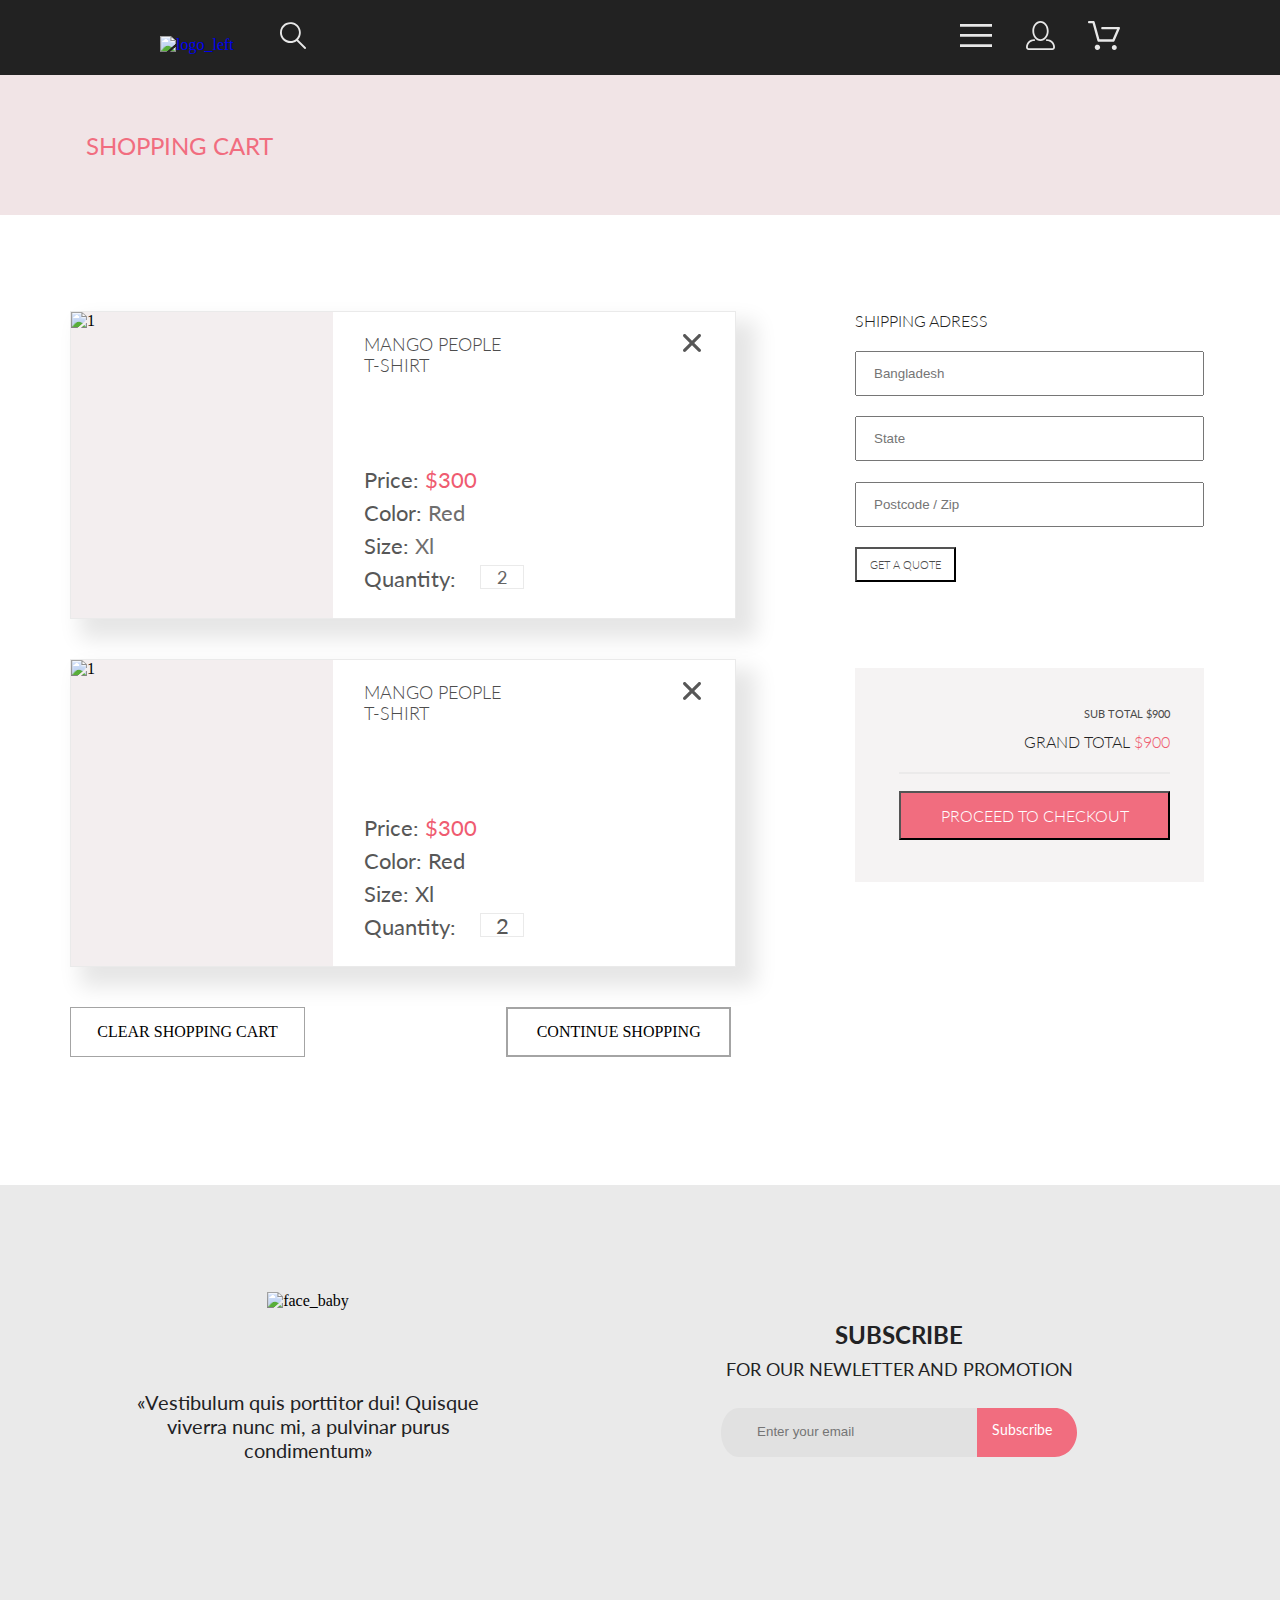
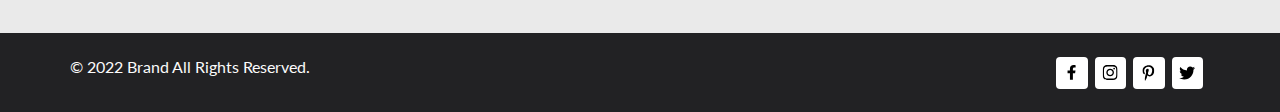
==== commit 321ee154: "add adaptive screen size from priject" ====
--- a/cart.html
+++ b/cart.html
@@ -173,7 +173,7 @@
         <div class="center_content">
             <div class="background_pictures">
                 <div class="background_rgba">
-                    <div class="left_picture_content center">
+                    <div class="left_picture_content">
                         <div class="face_woman">
                             <img src="img/footer/Intersect.svg" alt="face_baby">
                         </div>
--- a/style.css
+++ b/style.css
@@ -9,6 +9,10 @@
   text-decoration: none;
 }
 
+html {
+  font-size: 16px;
+}
+
 .center {
   padding-left: calc(50% - 570px);
   padding-right: calc(50% - 570px);
@@ -26,7 +30,7 @@
 
 .text_7,
 .text_9 {
-  font-size: 16px;
+  font-size: 1rem;
   font-weight: 400;
   color: #FFF;
   text-align: center;
@@ -37,7 +41,7 @@
 
 .text_8,
 .text_10 {
-  font-size: 24px;
+  font-size: 1.5rem;
   font-weight: 700;
   color: #f16d7f;
   text-align: center;
@@ -138,10 +142,14 @@
   align-items: center;
 }
 
+.content_top_img {
+  width: 100%;
+}
+
 .center_top {
-  display: flex;
-  flex-wrap: wrap;
-  justify-content: space-between;
+  max-width: 1140px;
+  display: grid;
+  grid-template-columns: repeat(auto-fit, minmax(250px, 1fr));
   gap: 30px;
   padding-bottom: 30px;
 }
@@ -238,7 +246,7 @@
 .h3_low {
   color: #222;
   font-family: Lato;
-  font-size: 30px;
+  font-size: 1.9rem;
   font-style: normal;
   font-weight: 400;
   line-height: normal;
@@ -247,7 +255,7 @@
 .p_low {
   color: #9f9f9f;
   font-family: Lato;
-  font-size: 14px;
+  font-size: 0.9rem;
   font-style: normal;
   font-weight: 400;
   line-height: normal;
@@ -261,13 +269,25 @@
 
 .low_grid_content {
   display: grid;
-  grid-template-columns: repeat(3, 360px);
-  grid-template-rows: repeat(2, 581px);
+  max-width: 1140px;
+  grid-template-columns: repeat(auto-fit, minmax(265px, 1fr));
+  grid-template-rows: repeat(auto-fit, minmax(300px, 581px));
   gap: 30px;
 }
 
+.img_grid_center {
+  width: 100%;
+}
+
+.img_grid_center_2 {
+  width: 40%;
+  height: 100%;
+  margin-top: 8px;
+  margin-bottom: 7px;
+}
+
 .low_grid_text_box {
-  width: 360px;
+  width: 100%;
   display: flex;
   flex-direction: column;
   background-color: #f8f8f8;
@@ -278,15 +298,18 @@
 }
 
 .item {
+  width: 100%;
+  height: 75%;
   max-width: 360px;
+  min-width: 250px;
   max-height: 581px;
   background-color: #f7e4e2;
-  margin-bottom: 48px;
 }
 
 .img {
-  width: 360px;
-  height: 420px;
+  height: auto;
+  width: 100%;
+  max-height: 420px;
   display: flex;
   justify-content: center;
   align-items: center;
@@ -295,7 +318,7 @@
 .h5_grid_title {
   color: #000;
   font-family: Lato;
-  font-size: 17px;
+  font-size: 1.1rem;
   font-style: normal;
   font-weight: 400;
   line-height: normal;
@@ -304,7 +327,7 @@
 .p_greed_text {
   color: #5d5d5d;
   font-family: Lato;
-  font-size: 14px;
+  font-size: 0.9rem;
   font-style: normal;
   font-weight: 300;
   line-height: normal;
@@ -313,7 +336,7 @@
 .price {
   color: #f16d7f;
   font-family: Lato;
-  font-size: 16px;
+  font-size: 1rem;
   font-style: normal;
   font-weight: 400;
   line-height: normal;
@@ -330,7 +353,7 @@
 .ref_low_text {
   color: #f26376;
   font-family: Lato;
-  font-size: 16px;
+  font-size: 1rem;
   font-style: normal;
   font-weight: 400;
   line-height: normal;
@@ -341,10 +364,9 @@
 .options {
   max-width: 1140px;
   max-height: 341px;
-  display: flex;
-  flex-wrap: wrap;
-  justify-content: center;
-  gap: 30px;
+  display: grid;
+  grid-template-columns: repeat(auto-fit, minmax(270px, 1fr));
+  gap: 1vw;
 }
 
 .options_height_background {
@@ -354,7 +376,7 @@
 }
 
 .items_option {
-  width: 360px;
+  width: 100%;
   height: 133px;
   display: flex;
   flex-direction: column;
@@ -364,7 +386,7 @@
 
 .option_title {
   font-family: Lato;
-  font-size: 20px;
+  font-size: 1.25rem;
   font-weight: 400;
   line-height: 24px;
   letter-spacing: 0em;
@@ -373,10 +395,12 @@
 }
 
 .option_text {
+  width: 100%;
+  max-width: 360px;
   color: #fbfbfb;
   text-align: center;
   font-family: Lato;
-  font-size: 13.972px;
+  font-size: 0.9rem;
   font-style: normal;
   font-weight: 300;
   line-height: normal;
@@ -417,7 +441,7 @@
   color: #222224;
   text-align: center;
   font-family: Lato;
-  font-size: 20px;
+  font-size: 1.25rem;
   font-style: normal;
   font-weight: 400;
   line-height: normal;
@@ -427,7 +451,7 @@
   color: #222224;
   text-align: center;
   font-family: Lato;
-  font-size: 24px;
+  font-size: 1.5rem;
   font-style: normal;
   font-weight: 700;
   line-height: 167.2%; /* 40.128px */
@@ -436,7 +460,7 @@
 .text_pic {
   color: #222224;
   font-family: Lato;
-  font-size: 18px;
+  font-size: 1.1rem;
   font-style: normal;
   font-weight: 400;
   line-height: 167.2%;
@@ -449,7 +473,7 @@
 .text_enter_mail {
   color: #222224;
   font-family: Lato;
-  font-size: 14px;
+  font-size: 0.9rem;
   font-style: normal;
   font-weight: 400;
   line-height: normal;
@@ -468,7 +492,7 @@
   color: #fff;
   text-align: center;
   font-family: Lato;
-  font-size: 14px;
+  font-size: 0.9rem;
   font-style: normal;
   font-weight: 400;
   line-height: normal;
@@ -485,10 +509,14 @@
 
 .left_field {
   position: relative;
+  display: flex;
+  flex-shrink: 1.5;
 }
 
 .right_field {
   position: relative;
+  display: flex;
+  flex-shrink: 1.5;
 }
 
 .title_text_picture {
@@ -537,7 +565,7 @@
 .footer_text_left {
   color: #fbfbfb;
   font-family: Lato;
-  font-size: 16px;
+  font-size: 1rem;
   font-style: normal;
   font-weight: 400;
   line-height: normal;
@@ -592,7 +620,7 @@
   display: flex;
   color: #fff;
   font-family: Lato;
-  font-size: 14px;
+  font-size: 0.9rem;
   font-style: normal;
   font-weight: 400;
   line-height: normal;
@@ -616,7 +644,7 @@
   background: rgba(33, 22, 22, 0.7);
   opacity: 0;
   color: #fff;
-  font-size: 40px;
+  font-size: 2.5rem;
   transition: opacity 0.4s linear;
 }
 
@@ -773,7 +801,7 @@
   color: #fff;
   text-align: center;
   font-family: Lato;
-  font-size: 14px;
+  font-size: 0.9rem;
   font-style: normal;
   font-weight: 400;
   line-height: normal;
@@ -812,8 +840,10 @@
 products */
 .low_grid_content_product {
   display: grid;
-  grid-template-columns: repeat(3, 360px);
-  grid-template-rows: repeat(1, 581px);
+  width: 100%;
+  max-width: 1140px;
+  grid-template-columns: repeat(auto-fit, minmax(270px, 30%));
+  grid-auto-flow: dense;
   justify-content: center;
   gap: 30px;
   margin-bottom: 98px;
@@ -864,7 +894,7 @@
 .nav_ref_header {
   color: #636363;
   font-family: Lato;
-  font-size: 14px;
+  font-size: 0.9rem;
   font-style: normal;
   font-weight: 300;
   line-height: normal;
@@ -873,16 +903,18 @@
 .new_arrivals_red {
   color: #F16D7F;
   font-family: Lato;
-  font-size: 14px;
+  font-size: 0.9rem;
   font-style: normal;
   font-weight: 700;
   line-height: normal;
 }
 
 .new_arrivals_red_left {
+  display: block;
+  width: 13rem;
   color: #F16D7F;
   font-family: Lato;
-  font-size: 24px;
+  font-size: 1.5rem;
   font-style: normal;
   font-weight: 400;
   line-height: normal;
@@ -893,6 +925,8 @@
   flex-direction: column;
   justify-content: center;
   align-items: center;
+  width: 100%;
+  max-width: 100%;
 }
 
 .discription_product {
@@ -914,7 +948,7 @@
 .theme_discription {
   color: #F16D7F;
   font-family: Lato;
-  font-size: 14px;
+  font-size: 0.9rem;
   font-style: normal;
   font-weight: 300;
   line-height: normal;
@@ -938,7 +972,7 @@
   margin-bottom: 48px;
   color: #4D4D4D;
   font-family: Lato;
-  font-size: 18px;
+  font-size: 1.1rem;
   font-style: normal;
   font-weight: 300;
   line-height: normal;
@@ -952,7 +986,7 @@
   color: #5E5E5E;
   text-align: center;
   font-family: Lato;
-  font-size: 14px;
+  font-size: 0.9rem;
   font-style: normal;
   font-weight: 300;
   line-height: normal;
@@ -972,7 +1006,7 @@
   margin-bottom: 65px;
   color: #EF5B70;
   font-family: Lato;
-  font-size: 24px;
+  font-size: 1.5rem;
   font-style: normal;
   font-weight: 300;
   line-height: normal;
@@ -981,7 +1015,7 @@
 .border_mask_product {
   gap: 23px;
   display: flex;
-  justify-content: space-evenly;
+  justify-content: center;
   align-items: center;
   width: 212px;
   height: 48px;
@@ -991,7 +1025,7 @@
 .to_take_product {
   color: #F26376;
   font-family: Lato;
-  font-size: 16px;
+  font-size: 1rem;
   font-style: normal;
   font-weight: 400;
   line-height: normal;
@@ -1002,7 +1036,7 @@
   gap: 9px;
   color: #6F6E6E;
   font-family: Lato;
-  font-size: 14px;
+  font-size: 0.9rem;
   font-style: normal;
   font-weight: 400;
   line-height: normal;
@@ -1048,7 +1082,7 @@
 .filter_text {
   color: #000;
   font-family: Lato;
-  font-size: 14px;
+  font-size: 0.9rem;
   font-style: normal;
   font-weight: 600;
   line-height: normal;
@@ -1060,7 +1094,7 @@
 .filter[open] .filter_text {
   color: #EF5B70;
   font-family: Lato;
-  font-size: 14px;
+  font-size: 0.9rem;
   font-style: normal;
   font-weight: 600;
   line-height: normal;
@@ -1079,7 +1113,7 @@
   width: 327px;
   color: #6F6E6E;
   font-family: Lato;
-  font-size: 14px;
+  font-size: 0.9rem;
   font-style: normal;
   font-weight: 400;
   line-height: normal;
@@ -1096,7 +1130,7 @@
 .filter_link {
   color: #6F6E6E;
   font-family: Lato;
-  font-size: 14px;
+  font-size: 0.9rem;
   font-style: normal;
   font-weight: 400;
   line-height: normal;
@@ -1153,7 +1187,7 @@
 .sort_text {
   color: #6F6E6E;
   font-family: Lato;
-  font-size: 14px;
+  font-size: 0.9rem;
   font-style: normal;
   font-weight: 400;
   line-height: normal;
@@ -1200,7 +1234,7 @@
 .sort label {
   color: #6F6E6E;
   font-family: Roboto;
-  font-size: 14px;
+  font-size: 0.9rem;
   font-style: normal;
   font-weight: 400;
   line-height: normal;
@@ -1225,7 +1259,7 @@
 .page_link_ {
   color: #C4C4C4;
   font-family: Lato;
-  font-size: 16px;
+  font-size: 1rem;
   font-style: normal;
   font-weight: 300;
   line-height: normal;
@@ -1238,7 +1272,7 @@
 .page_link_catalog1 {
   color: #EF5B70;
   font-family: Lato;
-  font-size: 16px;
+  font-size: 1rem;
   font-style: normal;
   font-weight: 300;
   line-height: normal;
@@ -1260,16 +1294,19 @@
 }
 
 .top_left_cart {
-  width: 17vw;
-  display: flex;
-  justify-content: center;
-  align-items: center;
+  width: 13rem;
+  display: flex;
+  justify-content: center;
+  align-items: center;
+  margin-left: 1rem;
 }
 
 .cart_product {
   display: flex;
   flex-wrap: wrap;
   flex-direction: column;
+  width: 100%;
+  max-width: 58%;
 }
 .cart_product_show {
   display: flex;
@@ -1286,24 +1323,29 @@
 .cart_product_description {
   display: flex;
   flex-direction: column;
-  width: 390px;
+  width: 100%;
+  max-width: 390px;
   height: 306px;
   padding: 22px 22px 62px 31px;
 }
 .cart_product_title_description {
   display: flex;
-  width: 337px;
+  width: 100%;
+  max-width: 337px;
   justify-content: space-between;
   margin-bottom: 42px;
 }
 .cart_product_cart_option {
   display: flex;
-  gap: 192px;
   margin-bottom: 128px;
+  margin-right: 5px;
+  width: 100%;
+  justify-content: space-between;
 }
 .cart_product_clear_shoping_cart {
   display: flex;
-  width: 235px;
+  max-width: 235px;
+  width: 100%;
   height: 50px;
   justify-content: center;
   align-items: center;
@@ -1316,11 +1358,13 @@
 }
 .cart_product_continue_shopping {
   display: flex;
-  width: 225px;
+  width: 100%;
+  max-width: 225px;
   height: 50px;
   justify-content: center;
   align-items: center;
   border: #A4A4A4 2px solid;
+  margin-left: 1rem;
 }
 .cart_product_continue_shopping:hover {
   background-color: cadetblue;
@@ -1330,34 +1374,36 @@
 .cart_product_making_a_purchase {
   display: flex;
   justify-content: space-between;
-  flex-wrap: wrap;
   height: 571px;
   flex-direction: column;
+  width: 100%;
+  max-width: 360px;
 }
 .cart_product_shipping_adress {
   color: #222;
   font-family: Lato;
-  font-size: 16px;
+  font-size: 1rem;
   font-style: normal;
   font-weight: 300;
   line-height: normal;
   display: flex;
   flex-wrap: wrap;
   gap: 20px;
-  width: 360px;
+  width: 100%;
+  max-width: 360px;
   height: 272px;
+  margin: 0px 5px;
 }
 .cart_product_submit_purchase {
   color: #4A4A4A;
   font-family: Lato;
-  font-size: 11px;
+  font-size: 0.7rem;
   font-style: normal;
   font-weight: 300;
   line-height: normal;
   width: 101px;
   height: 35px;
   background-color: #FFFFFF;
-  margin-bottom: 57px;
 }
 .cart_product_submit_purchase:hover {
   background-color: #EF5B70;
@@ -1369,19 +1415,24 @@
   display: flex;
   flex-direction: column;
   justify-content: space-around;
-  width: 360px;
+  width: 97%;
+  max-width: 360px;
   height: 214px;
   background-color: #F5F3F3;
   padding: 39px 34px 42px 44px;
+  margin: 0px 5px;
 }
 .cart_product_picture {
   background-color: #F3EEEF;
+  width: 262px;
+  height: 100%;
+  max-height: 306px;
 }
 
 .sub_totoal {
   color: #4A4A4A;
   font-family: Lato;
-  font-size: 11px;
+  font-size: 0.7rem;
   font-style: normal;
   font-weight: 400;
   line-height: normal;
@@ -1391,7 +1442,7 @@
 .grand_totol {
   color: #222;
   font-family: Lato;
-  font-size: 16px;
+  font-size: 1rem;
   font-style: normal;
   font-weight: 300;
   line-height: normal;
@@ -1404,7 +1455,7 @@
 .price_checkout {
   display: flex;
   flex-direction: column;
-  width: 273px;
+  width: 100%;
   height: 44px;
   justify-content: space-between;
   align-items: end;
@@ -1412,17 +1463,18 @@
 }
 
 .line_totoal {
-  width: 273px;
+  width: 100%;
   margin-bottom: 17px;
 }
 
 .proceed_to_checkout {
-  width: 273px;
+  width: 100%;
+  max-width: 273px;
   height: 50px;
   background-color: #F16D7F;
   color: #FFF;
   font-family: Lato;
-  font-size: 16px;
+  font-size: 1rem;
   font-style: normal;
   font-weight: 300;
   line-height: normal;
@@ -1451,7 +1503,8 @@
 }
 
 .input_info_user {
-  width: 360px;
+  width: 97%;
+  max-width: 360px;
   height: 45px;
   padding: 0px 15px 0px 17px;
 }
@@ -1463,7 +1516,7 @@
   gap: 6px;
   color: #575757;
   font-family: Lato;
-  font-size: 22px;
+  font-size: 1.4rem;
   font-style: normal;
   font-weight: 400;
   line-height: normal;
@@ -1471,7 +1524,7 @@
 .text_description_result {
   color: #6F6E6E;
   font-family: Lato;
-  font-size: 22px;
+  font-size: 1.4rem;
   font-style: normal;
   font-weight: 400;
   line-height: normal;
@@ -1480,7 +1533,7 @@
 .price_cart {
   color: #EF5B70;
   font-family: Lato;
-  font-size: 22px;
+  font-size: 1.4rem;
   font-style: normal;
   font-weight: 400;
   line-height: normal;
@@ -1488,13 +1541,7 @@
 
 .quantity_product {
   display: flex;
-  flex-wrap: wrap;
   gap: 24px;
-}
-
-.cart_product_picture {
-  width: 262px;
-  height: 306px;
 }
 
 .quantity_count {
@@ -1509,7 +1556,7 @@
 .count_product {
   color: #656565;
   font-family: Lato;
-  font-size: 18px;
+  font-size: 1.1rem;
   font-style: normal;
   font-weight: 400;
   line-height: normal;
@@ -1522,6 +1569,12 @@
 
 .ref_logo:hover path {
   fill: #EF5B70;
+}
+
+.right_picture_content {
+  display: flex;
+  flex-shrink: 1.2;
+  margin-left: 4px;
 }
 
 /*----------------------------------------------------------------*/
@@ -1546,19 +1599,23 @@
 }
 .form_registry .new_user {
   display: flex;
+  flex-shrink: 1;
+  margin-left: 1rem;
+  margin-right: 1rem;
 }
 .form_registry .new_user__data {
   display: flex;
   flex-direction: column;
-  width: 360px;
+  width: 98%;
+  max-width: 360px;
 }
 .form_registry .new_user__input_info {
-  width: 359px;
+  width: 100%;
   height: 44px;
   padding: 13px 17px 16px;
   color: #B1B1B1;
   font-family: Lato;
-  font-size: 13px;
+  font-size: 0.8rem;
   font-style: normal;
   font-weight: 300;
   line-height: normal;
@@ -1567,7 +1624,7 @@
   margin-bottom: 21px;
   color: #222;
   font-family: Lato;
-  font-size: 16px;
+  font-size: 1rem;
   font-style: normal;
   font-weight: 300;
   line-height: normal;
@@ -1588,7 +1645,7 @@
   margin-left: 10px;
   color: #000;
   font-family: Lato;
-  font-size: 11px;
+  font-size: 0.7rem;
   font-style: normal;
   font-weight: 300;
   line-height: normal;
@@ -1597,7 +1654,7 @@
   margin-bottom: 20px;
   color: #222;
   font-family: Lato;
-  font-size: 16px;
+  font-size: 1rem;
   font-style: normal;
   font-weight: 300;
   line-height: normal;
@@ -1613,7 +1670,7 @@
   margin-bottom: 39px;
   color: #B1B1B1;
   font-family: Lato;
-  font-size: 13px;
+  font-size: 0.8rem;
   font-style: normal;
   font-weight: 300;
   line-height: normal;
@@ -1631,7 +1688,7 @@
 .form_registry .new_user__button_submit_text {
   color: #FFF;
   font-family: Lato;
-  font-size: 14px;
+  font-size: 0.8rem;
   font-style: normal;
   font-weight: 400;
   line-height: normal;
@@ -1642,11 +1699,14 @@
   width: 652px;
   height: 334px;
   flex-direction: column;
+  flex-shrink: 1.5;
+  margin-left: 2rem;
+  margin-right: 2rem;
 }
 .info__title {
   color: #000;
   font-family: Lato;
-  font-size: 24px;
+  font-size: 1.5rem;
   font-style: normal;
   font-weight: 300;
   line-height: normal;
@@ -1655,7 +1715,7 @@
 .info__description {
   color: #000;
   font-family: Lato;
-  font-size: 24px;
+  font-size: 1.5rem;
   font-style: normal;
   font-weight: 300;
   line-height: normal;
@@ -1665,7 +1725,7 @@
   display: flex;
   color: #000;
   font-family: Lato;
-  font-size: 24px;
+  font-size: 1.5rem;
   font-style: normal;
   font-weight: 300;
   line-height: normal;
@@ -1679,49 +1739,73 @@
 
 /* =================================================================
 media */
-@media (min-width: 1241px) {
-  .text_box_title {
-    color: #222;
-    font-size: 48px;
-    font-family: Lato;
-    font-style: normal;
-    font-weight: 900;
-    line-height: normal;
-  }
-  .text_box_text_black {
-    color: #222;
-    font-size: 32px;
-    font-family: Lato;
-    font-style: normal;
-    font-weight: 700;
-    line-height: normal;
-  }
-  .text_7,
-  .text_9 {
-    color: #FFF;
-    text-align: center;
-    font-family: Lato;
-    font-size: 16px;
-    font-style: normal;
-    font-weight: 400;
-    line-height: normal;
-  }
-  .text_8,
-  .text_10 {
-    color: #f16d7f;
-    text-align: center;
-    font-family: Lato;
-    font-size: 24px;
-    font-style: normal;
-    font-weight: 700;
-    line-height: normal;
+.text_box_title {
+  color: #222;
+  font-size: 3rem;
+  font-family: Lato;
+  font-style: normal;
+  font-weight: 900;
+  line-height: normal;
+}
+
+.text_box_text_black {
+  color: #222;
+  font-size: 2rem;
+  font-family: Lato;
+  font-style: normal;
+  font-weight: 700;
+  line-height: normal;
+}
+
+.text_7,
+.text_9 {
+  color: #FFF;
+  text-align: center;
+  font-family: Lato;
+  font-size: 1rem;
+  font-style: normal;
+  font-weight: 400;
+  line-height: normal;
+}
+
+.text_8,
+.text_10 {
+  color: #f16d7f;
+  text-align: center;
+  font-family: Lato;
+  font-size: 1.5rem;
+  font-style: normal;
+  font-weight: 700;
+  line-height: normal;
+}
+
+@media screen and (max-width: 1199px) and (min-width: 1025px) {
+  html {
+    font-size: 15px;
+  }
+}
+@media screen and (max-width: 1024px) {
+  html {
+    font-size: 14px;
   }
 }
 @media screen and (max-width: 768px) {
+  html {
+    font-size: 12px;
+  }
+  .comment_woman {
+    display: flex;
+    width: 300px;
+    flex-wrap: wrap;
+    flex-direction: column;
+  }
   .left_picture_content {
     position: absolute;
     top: 20%;
-    left: 30%;
+    left: 50%;
+    display: flex;
+    flex-direction: column;
+    transform: translate(-50%, -10%);
   }
   .background_rgba {
     position: absolute;
@@ -1733,7 +1817,8 @@
     height: 142px;
     position: absolute;
     top: 60%;
-    left: 20%;
+    left: 50%;
+    transform: translate(-50%);
     display: flex;
     flex-direction: column;
     justify-content: space-between;
@@ -1778,26 +1863,20 @@
     justify-content: space-between;
   }
   .low_content {
-    width: 768px;
-    display: flex;
-    justify-content: center;
-    flex-direction: column;
-    margin-bottom: 48px;
+    width: 100%;
+    max-width: 768px;
   }
   .low_grid_content {
     display: grid;
-    grid-template-columns: repeat(2, 360px);
-    grid-template-rows: repeat(3, 581px);
+    max-width: 100%;
+    width: 100%;
+    grid-template-columns: repeat(auto-fit, minmax(155px, 47%));
+    grid-template-rows: auto;
     justify-content: center;
     gap: 30px;
   }
-  .text_box_text_black {
-    color: #222;
-    font-family: Lato;
-    font-size: 27px;
-    font-style: normal;
-    font-weight: 700;
-    line-height: normal;
+  .item {
+    min-width: 155px;
   }
   .text_box {
     border-left: 9px solid #f16d7f;
@@ -1808,22 +1887,6 @@
     flex-direction: column;
     justify-content: center;
   }
-  .text_box_title {
-    color: #222;
-    font-size: 37px;
-    font-family: Lato;
-    font-style: normal;
-    font-weight: 900;
-    line-height: normal;
-  }
-  .text_box_text_black {
-    color: #222;
-    font-size: 24px;
-    font-family: Lato;
-    font-style: normal;
-    font-weight: 700;
-    line-height: normal;
-  }
   .content_top_img {
     max-width: 229px;
     min-height: auto;
@@ -1831,25 +1894,6 @@
   }
   .center_low_photo {
     max-width: 747px;
-  }
-  .text_9,
-  .text_7 {
-    color: #FFF;
-    font-size: 10px;
-    font-weight: 400;
-    text-align: center;
-    font-family: Lato;
-    font-style: normal;
-    line-height: normal;
-  }
-  .text_8.text_10 {
-    color: #f16d7f;
-    font-size: 18px;
-    font-weight: 700;
-    text-align: center;
-    font-family: Lato;
-    font-style: normal;
-    line-height: normal;
   }
   .center_top {
     display: flex;
@@ -1877,13 +1921,7 @@
     align-items: center;
     background-color: #F16D7F;
     border: 0;
-    color: #fff;
     text-align: center;
-    font-family: Lato;
-    font-size: 14px;
-    font-style: normal;
-    font-weight: 400;
-    line-height: normal;
   }
   /*
   Catalog
@@ -1898,11 +1936,17 @@
     height: 132px;
     position: relative;
     box-sizing: border-box;
-    padding-left: 2rem;
+    padding-left: 0.5rem;
   }
   /*================================================================
   catalog caput
   */
+  /*================================================================
+  cart
+  */
+  .cart_product {
+    max-width: 88%;
+  }
   /*================================================================
   registration
   */
@@ -1917,31 +1961,7 @@
     width: 91vw;
   }
   .info {
-    width: 354px;
-  }
-  .info__title {
-    color: #000;
-    font-family: Lato;
-    font-size: 16px;
-    font-style: normal;
-    font-weight: 300;
-    line-height: normal;
-  }
-  .info__description {
-    color: #000;
-    font-family: Lato;
-    font-size: 16px;
-    font-style: normal;
-    font-weight: 300;
-    line-height: normal;
-  }
-  .info_benefit {
-    color: #000;
-    font-family: Lato;
-    font-size: 16px;
-    font-style: normal;
-    font-weight: 300;
-    line-height: normal;
+    width: 90%;
   }
   /* =================================================================
   products */
@@ -1963,10 +1983,128 @@
   .cart_product_making_a_purchase {
     flex-direction: row;
     height: 381px;
-    width: 750px;
+    width: 100%;
+    max-width: 97%;
+  }
+}
+@media screen and (max-width: 710px) {
+  .form_registry {
+    flex-flow: wrap;
+  }
+  .form_registry .new_user {
+    max-width: 768px;
+    width: 94%;
+  }
+  .form_registry .new_user__data {
+    max-width: 768px;
+    width: 100%;
+  }
+}
+@media (max-width: 512px) {
+  .cart_product_picture {
+    background-color: #F3EEEF;
+    width: 200px;
+    height: 100%;
+    max-height: 234px;
+  }
+  .cart_product_description {
+    width: 234px;
+  }
+  .cart_product_title_description {
+    margin-bottom: 0;
+  }
+  .cart_product_1, .cart_product_2 {
+    height: 234px;
+  }
+  .low_grid_content {
+    max-width: 360px;
+    width: 100%;
+    grid-template-columns: repeat(auto-fit, minmax(155px, 100%));
+    grid-template-rows: auto;
+  }
+}
+@media (max-width: 430px) {
+  .cart_product_show {
+    flex-direction: column;
+    align-items: center;
+    justify-content: center;
+  }
+  .cart_product_proceed_to_checkout {
+    width: 100%;
+    max-width: 360px;
+    margin-bottom: 96px;
+  }
+  .cart_product_making_a_purchase {
+    flex-direction: column;
+    height: auto;
+    width: 100%;
+    max-width: 430px;
+  }
+  .cart_product_show {
+    width: 100%;
+  }
+  .x_glosed_X {
+    width: 9px;
+    height: 11px;
+  }
+  .cart_product_cart_option {
+    width: 100%;
+  }
+  .cart_product_1 {
+    width: 100%;
+    height: 188px;
+  }
+  .cart_product_2 {
+    width: 100%;
+    height: 188px;
+  }
+  .cart_product_picture {
+    width: 100%;
+    max-width: 140px;
+  }
+  .cart_product_description {
+    width: 100%;
+    max-width: 100%;
+    padding: 13px 12px 37px;
+  }
+  .cart_product_title_description {
+    width: 100%;
+    max-width: 100%;
+    margin-bottom: 25px;
+  }
+  .cart_product_making_a_purchase {
+    align-items: center;
+  }
+  .cart_product_proceed_to_checkout {
+    align-items: center;
+  }
+  .text_description {
+    gap: 4px;
+  }
+  .cart_product_cart_option {
+    gap: 9px;
+  }
+  .cart_product_shipping_adress {
+    width: 100%;
+    max-width: 360px;
+    margin-bottom: 48px;
+  }
+  .cart_product_1, .cart_product_2 {
+    box-shadow: 0px 15px 20px 5px rgba(0, 0, 0, 0.1);
+  }
+  .title {
+    height: 35px;
+  }
+  .window_product {
+    width: 100%;
+    max-width: 430px;
+    padding: 0px 10px;
   }
 }
 @media (max-width: 320px) {
+  html {
+    font-size: 12px;
+  }
   .options {
     max-width: 320px;
     max-height: 574px;
@@ -2001,33 +2139,12 @@
     gap: 30px;
   }
   .title_pic {
-    color: #222224;
     text-align: center;
-    font-family: Lato;
-    font-size: 18px;
-    font-style: normal;
-    font-weight: 700;
-    line-height: 167.2%; /* 40.128px */
-  }
-  .text_pic {
-    color: #222224;
-    font-family: Lato;
-    font-size: 13px;
-    font-style: normal;
-    font-weight: 400;
-    line-height: 167.2%;
-  }
-  .left_picture_content {
-    position: absolute;
-    top: 11%;
-    left: 3%;
-    width: 300px;
   }
   .right_picture_content {
     height: 155px;
     position: absolute;
     top: 56%;
-    left: 8%;
     display: flex;
     flex-direction: column;
     justify-content: space-between;
@@ -2074,11 +2191,10 @@
   }
   .item {
     max-width: 320px;
-    height: auto;
-    margin-bottom: 48px;
+    height: -moz-max-content;
+    height: max-content;
   }
   .img {
-    /* max-width: 280px; */
     max-width: 320px;
     height: auto;
     display: flex;
@@ -2109,14 +2225,6 @@
     justify-content: center;
     margin-bottom: 65px;
     flex-direction: column;
-  }
-  .p_low {
-    color: #9f9f9f;
-    font-family: Lato;
-    font-size: 12px;
-    font-style: normal;
-    font-weight: 400;
-    line-height: normal;
   }
   .content_top_img {
     max-width: 310px;
@@ -2152,30 +2260,12 @@
     max-width: 300px;
     width: 100%;
   }
-  .text_9,
-  .text_7 {
-    color: #FFF;
-    font-size: 10px;
-    font-weight: 400;
-    text-align: center;
-    font-family: Lato;
-    font-style: normal;
-    line-height: normal;
-  }
-  .text_8.text_10 {
-    color: #f16d7f;
-    font-size: 17px;
-    font-weight: 700;
-    text-align: center;
-    font-family: Lato;
-    font-style: normal;
-    line-height: normal;
-  }
   .center_top {
     display: flex;
     justify-content: center;
     gap: 30px;
     padding-bottom: 30px;
+    flex-direction: column;
   }
   .center_top_offer {
     position: relative;
@@ -2242,22 +2332,6 @@
     display: flex;
     flex-direction: column;
     justify-content: center;
-  }
-  .text_box_title {
-    color: #222;
-    font-size: 33px;
-    font-family: Lato;
-    font-style: normal;
-    font-weight: 900;
-    line-height: normal;
-  }
-  .text_box_text_black {
-    color: #222;
-    font-size: 20px;
-    font-family: Lato;
-    font-style: normal;
-    font-weight: 700;
-    line-height: normal;
   }
   .low_grid_text_box {
     width: 320px;
@@ -2286,11 +2360,6 @@
     border: 0;
     color: #fff;
     text-align: center;
-    font-family: Lato;
-    font-size: 14px;
-    font-style: normal;
-    font-weight: 400;
-    line-height: normal;
   }
   /* =================================================================
   catalog
@@ -2366,19 +2435,12 @@
     height: 25px;
     flex-shrink: 0;
   }
-  .sort_text {
-    color: #6F6E6E;
-    font-family: Lato;
-    font-size: 12px;
-    font-style: normal;
-    font-weight: 400;
-    line-height: normal;
-  }
   .sort_size {
     width: 47px;
   }
   .low_grid_catalog {
     grid-template-columns: repeat(auto-fit, minmax(310px, 1fr));
+    gap: 2px;
   }
   .left_header_logo {
     margin-right: -13px;
@@ -2392,8 +2454,9 @@
   }
   .form_registry {
     flex-direction: column;
-    min-width: 300px;
-    align-items: center;
+    min-width: 250pxpx;
+    align-items: center;
+    flex-flow: column;
   }
   .form_registry .new_user {
     align-items: center;
@@ -2402,28 +2465,16 @@
   .form_registry .new_user__data {
     display: flex;
     flex-direction: column;
-    width: 318px;
+    width: 94%;
     padding: 0px 10px 0px;
   }
   .form_registry .new_user__input_info {
-    width: 300px;
+    width: 100%;
     height: 44px;
     padding: 13px 17px 16px;
-    color: #B1B1B1;
-    font-family: Lato;
-    font-size: 13px;
-    font-style: normal;
-    font-weight: 300;
-    line-height: normal;
   }
   .form_registry .new_user__title_form {
     margin-bottom: 21px;
-    color: #222;
-    font-family: Lato;
-    font-size: 16px;
-    font-style: normal;
-    font-weight: 300;
-    line-height: normal;
   }
   .form_registry .new_user__input_firstname {
     margin-bottom: 21px;
@@ -2439,21 +2490,9 @@
   .form_registry .new_user__gender {
     margin-right: 20px;
     margin-left: 10px;
-    color: #000;
-    font-family: Lato;
-    font-size: 11px;
-    font-style: normal;
-    font-weight: 300;
-    line-height: normal;
   }
   .form_registry .new_user__login_details {
     margin-bottom: 20px;
-    color: #222;
-    font-family: Lato;
-    font-size: 16px;
-    font-style: normal;
-    font-weight: 300;
-    line-height: normal;
   }
   .form_registry .new_user__input_email {
     margin-bottom: 21px;
@@ -2462,15 +2501,9 @@
     margin-bottom: 16px;
   }
   .form_registry .new_user__password_info {
-    width: 300px;
+    width: 99%;
     margin-bottom: 39px;
     flex-wrap: wrap;
-    color: #B1B1B1;
-    font-family: Lato;
-    font-size: 13px;
-    font-style: normal;
-    font-weight: 300;
-    line-height: normal;
   }
   .form_registry .new_user__button_submit {
     width: 167px;
@@ -2483,14 +2516,6 @@
     gap: 20px;
     position: relative;
   }
-  .form_registry .new_user__button_submit_text {
-    color: #FFF;
-    font-family: Lato;
-    font-size: 14px;
-    font-style: normal;
-    font-weight: 400;
-    line-height: normal;
-  }
   .info {
     display: flex;
     width: 316px;
@@ -2499,31 +2524,13 @@
     padding: 0px 10px;
   }
   .info__title {
-    color: #000;
-    font-family: Lato;
-    font-size: 16px;
-    font-style: normal;
-    font-weight: 300;
-    line-height: normal;
     margin-bottom: 22px;
   }
   .info__description {
-    color: #000;
-    font-family: Lato;
-    font-size: 16px;
-    font-style: normal;
-    font-weight: 300;
-    line-height: normal;
     margin-bottom: 21px;
   }
   .info_benefit {
-    font-size: 16px;
-    display: flex;
-    color: #000;
-    font-family: Lato;
-    font-style: normal;
-    font-weight: 300;
-    line-height: normal;
+    display: flex;
     margin-bottom: 16px;
     gap: 23px;
     align-items: baseline;
@@ -2535,11 +2542,11 @@
     height: 454px;
   }
   .slider__image {
-    width: 250px;
+    width: 100%;
+    max-width: 250px;
   }
   .low_grid_content_product {
-    grid-template-columns: repeat(1, 320px);
-    grid-template-rows: repeat(2, 520px);
+    grid-template-columns: repeat(auto-fit, minmax(200px, 100%));
   }
   .discription_product {
     display: flex;
@@ -2553,14 +2560,6 @@
   }
   .horizontal__line {
     width: 310px;
-  }
-  .option1_product, .option2_product, .option3_product {
-    color: #6F6E6E;
-    font-family: Lato;
-    font-size: 10px;
-    font-style: normal;
-    font-weight: 400;
-    line-height: normal;
   }
   /* =================================================================
 
@@ -2572,7 +2571,8 @@
     justify-content: center;
   }
   .cart_product_proceed_to_checkout {
-    width: 320px;
+    width: 100%;
+    max-width: 320px;
     margin-bottom: 96px;
   }
   .cart_product_making_a_purchase {
@@ -2583,100 +2583,63 @@
   .cart_product_show {
     width: 320px;
   }
-  .title_discription_product {
-    color: #222;
-    font-family: Lato;
-    font-size: 16px;
-    font-style: normal;
-    font-weight: 400;
-    line-height: normal;
-  }
   .x_glosed_X {
     width: 9px;
     height: 11px;
   }
   .cart_product_cart_option {
-    width: 320px;
+    width: 300px;
   }
   .cart_product_1 {
-    width: 320px;
+    width: 300px;
     height: 188px;
   }
   .cart_product_2 {
-    width: 320px;
+    width: 300px;
     height: 188px;
   }
   .cart_product_picture {
-    width: 140px;
-    height: 188px;
+    width: 100%;
+    max-width: 140px;
   }
   .cart_product_description {
-    width: 196px;
-    height: 188px;
+    width: 100%;
+    max-width: 158px;
     padding: 13px 12px 37px;
   }
   .cart_product_title_description {
-    width: 155px;
-    height: auto;
+    width: 100%;
+    max-width: 140px;
     margin-bottom: 25px;
   }
-  .button_option_cart_product_text {
-    color: #575757;
-    text-align: center;
-    font-family: Lato;
-    font-size: 12px;
-    font-style: normal;
-    font-weight: 400;
-    line-height: normal;
-  }
   .cart_product_making_a_purchase {
     align-items: center;
   }
   .cart_product_proceed_to_checkout {
     align-items: center;
   }
-  .price_cart, .text_description_result {
-    font-size: 14px;
-  }
   .text_description {
-    font-size: 14px;
     gap: 4px;
-  }
-  .text_description_value {
-    color: #575757;
-    font-family: Lato;
-    font-size: 14px;
-    font-style: normal;
-    font-weight: 400;
-    line-height: normal;
   }
   .cart_product_cart_option {
     gap: 9px;
   }
   .cart_product_shipping_adress {
     width: 310px;
+    margin-bottom: 48px;
   }
   .cart_product_1, .cart_product_2 {
     box-shadow: 0px 15px 20px 5px rgba(0, 0, 0, 0.1);
   }
-  .quantity_product {
-    color: #575757;
-    font-family: Lato;
-    font-size: 14px;
-    font-style: normal;
-    font-weight: 400;
-    line-height: normal;
-  }
   .title {
     height: 35px;
   }
   .window_product {
-    width: 320px;
+    width: 100%;
+    max-width: 320px;
+    padding: 0px 10px;
   }
   .cart_product_show {
-    margin-top: 30px;
-  }
-  .woman_text {
-    font-size: 18px;
+    margin-top: 2rem;
   }
 }/*# sourceMappingURL=style.css.map */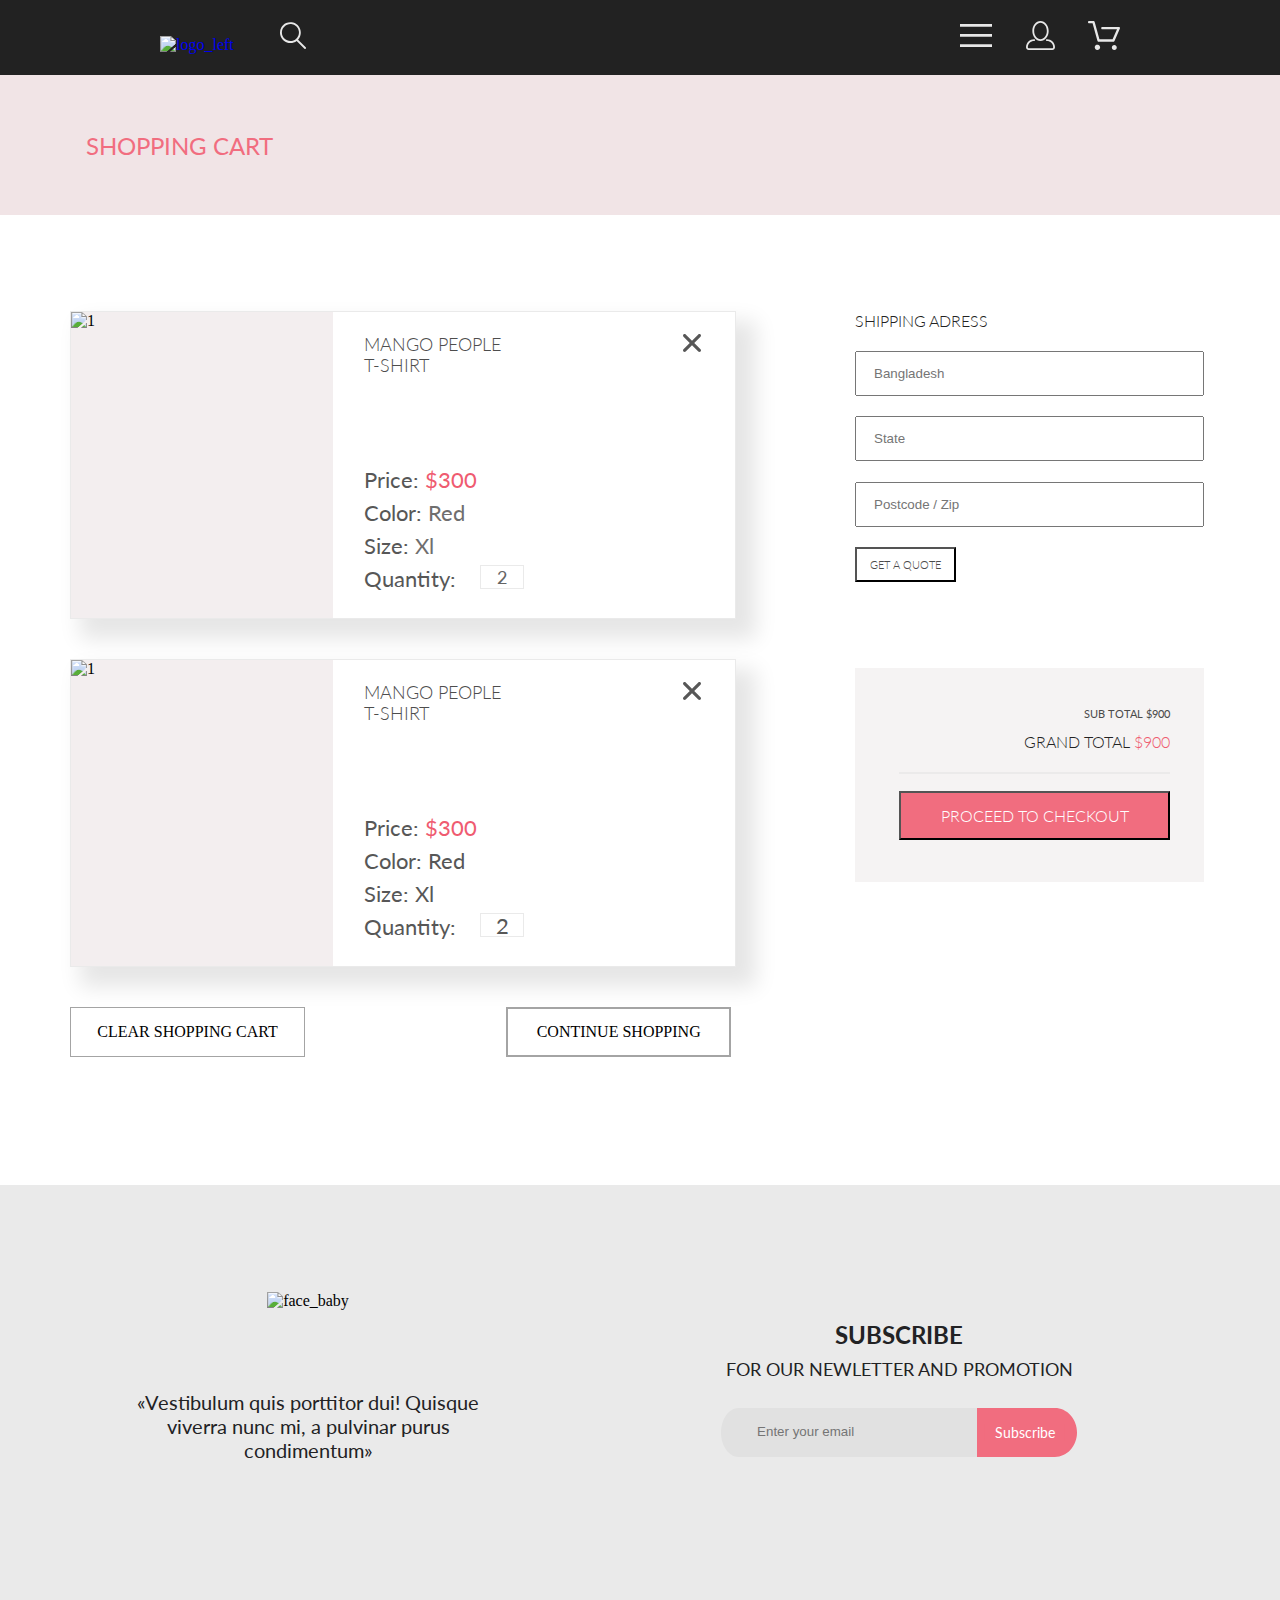
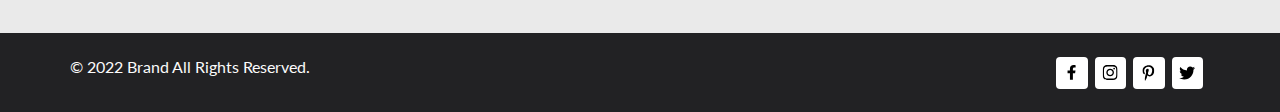
==== commit 491b9bc7: "last commit" ====
--- a/cart.html
+++ b/cart.html
@@ -162,14 +162,14 @@
                     <path d="M275 0H0V1H275V0Z" fill="#E2E2E2" />
                 </svg>
                 <button class="proceed_to_checkout" type="submit">PROCEED TO&nbsp;CHECKOUT
-                    <div class="color_mask">
-                    </div>
+                    <span class="color_mask">
+                    </span>
                 </button>
 
             </div>
         </figure>
     </main>
-    <main>
+    <section>
         <div class="center_content">
             <div class="background_pictures">
                 <div class="background_rgba">
@@ -201,7 +201,6 @@
                                 </svg>
                                 <div class="text_enter_mail">
                                     <input class="email_enter_form" type="email" placeholder="Enter your email">
-                                    </input>
                                 </div>
                             </div>
                             <div class="right_field">
@@ -212,16 +211,17 @@
                                         fill="#F16D7F" />
                                 </svg>
                                 <div class="text_submit">
-                                    <button class="button_email" type="submit" placeholder="Subscribe">Subscribe</input>
+                                    <button class="button_email" type="submit" >
+                                        Subscribe
+                                    </button>
                                 </div>
                             </div>
                         </div>
                     </div>
                 </div>
-
-            </div>
-        </div>
-    </main>
+            </div>
+        </div>
+    </section>
 
 
 
--- a/style.css
+++ b/style.css
@@ -236,7 +236,8 @@
 }
 
 .low_content {
-  width: 100vw;
+  width: 100%;
+  max-width: 1140px;
   display: flex;
   justify-content: center;
   flex-direction: column;
@@ -299,9 +300,7 @@
 
 .item {
   width: 100%;
-  height: 75%;
   max-width: 360px;
-  min-width: 250px;
   max-height: 581px;
   background-color: #f7e4e2;
 }
@@ -503,8 +502,9 @@
   justify-content: center;
   flex-shrink: 0;
   position: absolute;
-  top: 4px;
-  left: 5px;
+  top: 50%;
+  left: 50%;
+  transform: translate(-50%, -50%);
 }
 
 .left_field {
@@ -842,6 +842,7 @@
   display: grid;
   width: 100%;
   max-width: 1140px;
+  justify-items: center;
   grid-template-columns: repeat(auto-fit, minmax(270px, 30%));
   grid-auto-flow: dense;
   justify-content: center;
@@ -887,7 +888,7 @@
   align-items: center;
   justify-content: space-between;
   background-color: #F7F7F7;
-  padding: 11px 5px 44px 0px;
+  padding: 11px 0px 44px;
   margin-bottom: -80px;
 }
 
@@ -1051,15 +1052,18 @@
 /*----------------------------------------------------------------*/
 .low_grid_catalog {
   display: grid;
-  grid-template-columns: repeat(3, 360px);
-  grid-template-rows: repeat(3, 581px);
+  width: 100%;
+  min-width: 100%;
+  justify-items: center;
+  grid-template-columns: repeat(auto-fit, minmax(360px, 1fr));
   gap: 30px;
 }
 
 .filter_sort {
   height: 132px;
   position: relative;
-  box-sizing: border-box;
+  width: 100%;
+  max-width: 360px;
 }
 
 .filter {
@@ -1141,6 +1145,7 @@
 
 summary {
   display: block;
+  width: 136px;
 }
 
 summary::-webkit-details-marker {
@@ -1788,10 +1793,26 @@
   html {
     font-size: 14px;
   }
+  .discription_product {
+    flex-wrap: nowrap;
+  }
+  .center {
+    padding-left: calc(50% - 379px);
+    padding-right: calc(50% - 379px);
+  }
+  .sort {
+    left: 398px;
+  }
+  .low_content {
+    max-width: 768px;
+  }
 }
 @media screen and (max-width: 768px) {
   html {
     font-size: 12px;
+  }
+  .slider__image {
+    width: 100%;
   }
   .comment_woman {
     display: flex;
@@ -1926,17 +1947,16 @@
   /*
   Catalog
   */
+  .sort_check_box_trending {
+    max-width: 100px;
+  }
   .low_grid_catalog {
-    display: grid;
-    grid-template-columns: repeat(2, 360px);
-    grid-template-rows: repeat(5, 581px);
-    gap: 30px;
-  }
-  .filter_sort {
-    height: 132px;
-    position: relative;
-    box-sizing: border-box;
-    padding-left: 0.5rem;
+    max-width: 750px;
+    grid-template-columns: repeat(auto-fit, minmax(250px, 1fr));
+  }
+  .center {
+    padding-left: calc(50% - 379px);
+    padding-right: calc(50% - 379px);
   }
   /*================================================================
   catalog caput
@@ -1966,7 +1986,9 @@
   /* =================================================================
   products */
   .low_grid_content_product {
-    grid-template-columns: repeat(2, 360px);
+    width: 100%;
+    max-width: 100%;
+    grid-template-columns: repeat(auto-fit, minmax(270px, 1fr));
   }
   .item_three {
     display: none;
@@ -2023,6 +2045,14 @@
     grid-template-rows: auto;
   }
 }
+@media (max-width: 450px) {
+  .low_grid_content_product {
+    max-width: 100%;
+  }
+  .detailed_description {
+    width: 100%;
+  }
+}
 @media (max-width: 430px) {
   .cart_product_show {
     flex-direction: column;
@@ -2099,6 +2129,33 @@
     width: 100%;
     max-width: 430px;
     padding: 0px 10px;
+  }
+}
+@media (max-width: 426px) {
+  .sort {
+    left: 116px;
+  }
+  .sort_size {
+    left: -16px;
+  }
+  summary {
+    width: 131px;
+  }
+  .sort_price {
+    left: -35px;
+  }
+  .sort_check_box_price {
+    width: 58px;
+  }
+  .sort_check_box_size {
+    width: 60px;
+  }
+  .sort_check_box_trending {
+    width: 79px;
+  }
+  .center {
+    padding-left: calc(50% - 180px);
+    padding-right: calc(50% - 180px);
   }
 }
 @media (max-width: 320px) {
@@ -2162,6 +2219,9 @@
   .left_field {
     width: 200px;
   }
+  .right_field_svg {
+    width: 82px;
+  }
   .footer {
     height: 143px;
     width: 100vw;
@@ -2239,7 +2299,7 @@
     padding-bottom: 30px;
   }
   .low_content {
-    width: 320px;
+    width: 100%;
     display: flex;
     justify-content: center;
     flex-direction: column;
@@ -2351,6 +2411,9 @@
     background-color: #E1E1E1;
     padding: 0px 5px;
   }
+  .text_submit {
+    width: 80px;
+  }
   .button_email {
     width: 80px;
     display: flex;
@@ -2382,20 +2445,26 @@
     align-items: center;
     padding: 10px 0px 70px;
   }
+  .filter_sort {
+    max-width: 316px;
+  }
   .sort {
-    left: 49px;
-    top: 45px;
-    width: 100px;
+    left: 85px;
+    top: 48px;
+    width: 200px;
+    margin: 0;
+    padding: 0;
+  }
+  .center {
+    padding-left: calc(50% - 160px);
+    padding-right: calc(50% - 160px);
   }
   .filter {
-    width: 210px;
+    width: 320px;
   }
   .filter_text {
     display: none;
   }
-  .filter_sort {
-    padding-left: 0.5rem;
-  }
   .filter_summary_heading_title {
     width: 178px;
   }
@@ -2410,7 +2479,7 @@
   }
   .sort_trending_field {
     display: block;
-    width: 118px;
+    width: 115px;
   }
   .sort_size_field {
     display: block;
@@ -2422,10 +2491,11 @@
   }
   .sort_size {
     width: 91px;
-    left: 7px;
+    left: -3px;
   }
   .sort_price {
     width: 48px;
+    left: 6px;
   }
   .sort_check_box_size {
     gap: 4px;
@@ -2440,7 +2510,7 @@
   }
   .low_grid_catalog {
     grid-template-columns: repeat(auto-fit, minmax(310px, 1fr));
-    gap: 2px;
+    gap: 16px;
   }
   .left_header_logo {
     margin-right: -13px;
